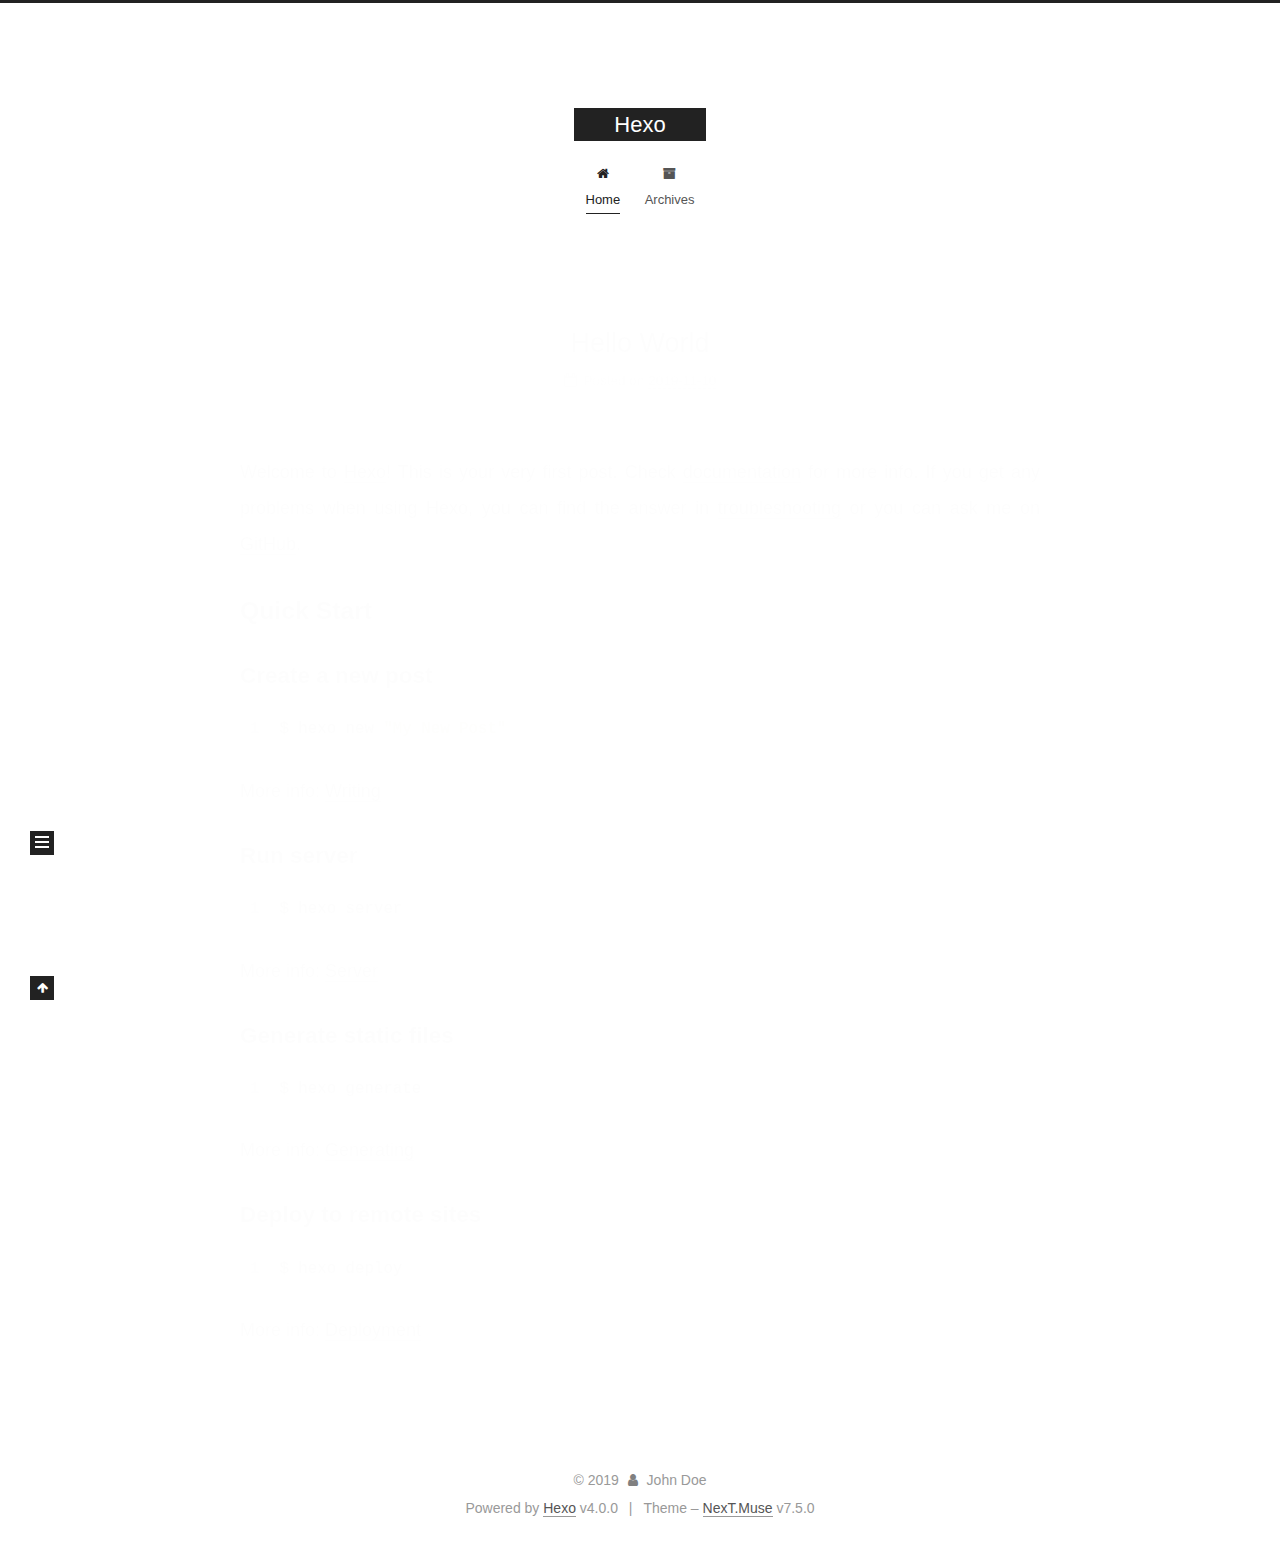
==== index.html @ 929e043e "Site updated: 2019-11-10 19:51:11" ====
<!DOCTYPE html>
<html lang="en">
<head>
  <meta charset="UTF-8">
<meta name="viewport" content="width=device-width, initial-scale=1, maximum-scale=2">
<meta name="theme-color" content="#222">
<meta name="generator" content="Hexo 4.0.0">
  <link rel="apple-touch-icon" sizes="180x180" href="/images/apple-touch-icon-next.png">
  <link rel="icon" type="image/png" sizes="32x32" href="/images/favicon-32x32-next.png">
  <link rel="icon" type="image/png" sizes="16x16" href="/images/favicon-16x16-next.png">
  <link rel="mask-icon" href="/images/logo.svg" color="#222">
  <link rel="alternate" href="/atom.xml" title="Hexo" type="application/atom+xml">

<link rel="stylesheet" href="/css/main.css">


<link rel="stylesheet" href="/lib/font-awesome/css/font-awesome.min.css">


<script id="hexo-configurations">
  var NexT = window.NexT || {};
  var CONFIG = {
    root: '/',
    scheme: 'Muse',
    version: '7.5.0',
    exturl: false,
    sidebar: {"position":"left","display":"post","offset":12,"onmobile":false},
    copycode: {"enable":false,"show_result":false,"style":null},
    back2top: {"enable":true,"sidebar":false,"scrollpercent":false},
    bookmark: {"enable":false,"color":"#222","save":"auto"},
    fancybox: false,
    mediumzoom: false,
    lazyload: false,
    pangu: false,
    algolia: {
      appID: '',
      apiKey: '',
      indexName: '',
      hits: {"per_page":10},
      labels: {"input_placeholder":"Search for Posts","hits_empty":"We didn't find any results for the search: ${query}","hits_stats":"${hits} results found in ${time} ms"}
    },
    localsearch: {"enable":false,"trigger":"auto","top_n_per_article":1,"unescape":false,"preload":false},
    path: '',
    motion: {"enable":true,"async":false,"transition":{"post_block":"fadeIn","post_header":"slideDownIn","post_body":"slideDownIn","coll_header":"slideLeftIn","sidebar":"slideUpIn"}},
    translation: {
      copy_button: 'Copy',
      copy_success: 'Copied',
      copy_failure: 'Copy failed'
    },
    sidebarPadding: 40
  };
</script>

  <meta property="og:type" content="website">
<meta property="og:title" content="Hexo">
<meta property="og:url" content="http:&#x2F;&#x2F;yoursite.com&#x2F;index.html">
<meta property="og:site_name" content="Hexo">
<meta property="og:locale" content="en">
<meta name="twitter:card" content="summary">

<link rel="canonical" href="http://yoursite.com/">


<script id="page-configurations">
  // https://hexo.io/docs/variables.html
  CONFIG.page = {
    sidebar: "",
    isHome: true,
    isPost: false,
    isPage: false,
    isArchive: false
  };
</script>

  <title>Hexo</title>
  






  <noscript>
  <style>
  .use-motion .brand,
  .use-motion .menu-item,
  .sidebar-inner,
  .use-motion .post-block,
  .use-motion .pagination,
  .use-motion .comments,
  .use-motion .post-header,
  .use-motion .post-body,
  .use-motion .collection-header { opacity: initial; }

  .use-motion .site-title,
  .use-motion .site-subtitle {
    opacity: initial;
    top: initial;
  }

  .use-motion .logo-line-before i { left: initial; }
  .use-motion .logo-line-after i { right: initial; }
  </style>
</noscript>

</head>

<body itemscope itemtype="http://schema.org/WebPage">
  <div class="container use-motion">
    <div class="headband"></div>

    <header class="header" itemscope itemtype="http://schema.org/WPHeader">
      <div class="header-inner"><div class="site-brand-container">
  <div class="site-meta">

    <div>
      <a href="/" class="brand" rel="start">
        <span class="logo-line-before"><i></i></span>
        <span class="site-title">Hexo</span>
        <span class="logo-line-after"><i></i></span>
      </a>
    </div>
  </div>

  <div class="site-nav-toggle">
    <div class="toggle" aria-label="Toggle navigation bar">
      <span class="toggle-line toggle-line-first"></span>
      <span class="toggle-line toggle-line-middle"></span>
      <span class="toggle-line toggle-line-last"></span>
    </div>
  </div>
</div>


<nav class="site-nav">
  
  <ul id="menu" class="menu">
        <li class="menu-item menu-item-home">

    <a href="/" rel="section"><i class="fa fa-fw fa-home"></i>Home</a>

  </li>
        <li class="menu-item menu-item-archives">

    <a href="/archives/" rel="section"><i class="fa fa-fw fa-archive"></i>Archives</a>

  </li>
  </ul>

</nav>
</div>
    </header>

    
  <div class="back-to-top">
    <i class="fa fa-arrow-up"></i>
    <span>0%</span>
  </div>


    <main class="main">
      <div class="main-inner">
        <div class="content-wrap">
          

          <div class="content">
            

  <div class="posts-expand">
        
  
  
  <article itemscope itemtype="http://schema.org/Article" class="post-block home" lang="en">
    <link itemprop="mainEntityOfPage" href="http://yoursite.com/2019/11/10/hello-world/">

    <span hidden itemprop="author" itemscope itemtype="http://schema.org/Person">
      <meta itemprop="image" content="/images/avatar.gif">
      <meta itemprop="name" content="John Doe">
      <meta itemprop="description" content="">
    </span>

    <span hidden itemprop="publisher" itemscope itemtype="http://schema.org/Organization">
      <meta itemprop="name" content="Hexo">
    </span>
      <header class="post-header">
        <h1 class="post-title" itemprop="name headline">
          
            <a href="/2019/11/10/hello-world/" class="post-title-link" itemprop="url">Hello World</a>
        </h1>

        <div class="post-meta">
            <span class="post-meta-item">
              <span class="post-meta-item-icon">
                <i class="fa fa-calendar-o"></i>
              </span>
              <span class="post-meta-item-text">Posted on</span>

              <time title="Created: 2019-11-10 18:39:17" itemprop="dateCreated datePublished" datetime="2019-11-10T18:39:17+08:00">2019-11-10</time>
            </span>

          

        </div>
      </header>

    
    
    
    <div class="post-body" itemprop="articleBody">

      
          <p>Welcome to <a href="https://hexo.io/" target="_blank" rel="noopener">Hexo</a>! This is your very first post. Check <a href="https://hexo.io/docs/" target="_blank" rel="noopener">documentation</a> for more info. If you get any problems when using Hexo, you can find the answer in <a href="https://hexo.io/docs/troubleshooting.html" target="_blank" rel="noopener">troubleshooting</a> or you can ask me on <a href="https://github.com/hexojs/hexo/issues" target="_blank" rel="noopener">GitHub</a>.</p>
<h2 id="Quick-Start"><a href="#Quick-Start" class="headerlink" title="Quick Start"></a>Quick Start</h2><h3 id="Create-a-new-post"><a href="#Create-a-new-post" class="headerlink" title="Create a new post"></a>Create a new post</h3><figure class="highlight bash"><table><tr><td class="gutter"><pre><span class="line">1</span><br></pre></td><td class="code"><pre><span class="line">$ hexo new <span class="string">"My New Post"</span></span><br></pre></td></tr></table></figure>

<p>More info: <a href="https://hexo.io/docs/writing.html" target="_blank" rel="noopener">Writing</a></p>
<h3 id="Run-server"><a href="#Run-server" class="headerlink" title="Run server"></a>Run server</h3><figure class="highlight bash"><table><tr><td class="gutter"><pre><span class="line">1</span><br></pre></td><td class="code"><pre><span class="line">$ hexo server</span><br></pre></td></tr></table></figure>

<p>More info: <a href="https://hexo.io/docs/server.html" target="_blank" rel="noopener">Server</a></p>
<h3 id="Generate-static-files"><a href="#Generate-static-files" class="headerlink" title="Generate static files"></a>Generate static files</h3><figure class="highlight bash"><table><tr><td class="gutter"><pre><span class="line">1</span><br></pre></td><td class="code"><pre><span class="line">$ hexo generate</span><br></pre></td></tr></table></figure>

<p>More info: <a href="https://hexo.io/docs/generating.html" target="_blank" rel="noopener">Generating</a></p>
<h3 id="Deploy-to-remote-sites"><a href="#Deploy-to-remote-sites" class="headerlink" title="Deploy to remote sites"></a>Deploy to remote sites</h3><figure class="highlight bash"><table><tr><td class="gutter"><pre><span class="line">1</span><br></pre></td><td class="code"><pre><span class="line">$ hexo deploy</span><br></pre></td></tr></table></figure>

<p>More info: <a href="https://hexo.io/docs/one-command-deployment.html" target="_blank" rel="noopener">Deployment</a></p>

      
    </div>

    
    
    
      <footer class="post-footer">
        <div class="post-eof"></div>
      </footer>
  </article>
  
  
  

  </div>

  



          </div>
          

        </div>
          
  
  <div class="toggle sidebar-toggle">
    <span class="toggle-line toggle-line-first"></span>
    <span class="toggle-line toggle-line-middle"></span>
    <span class="toggle-line toggle-line-last"></span>
  </div>

  <aside class="sidebar">
    <div class="sidebar-inner">

      <ul class="sidebar-nav motion-element">
        <li class="sidebar-nav-toc">
          Table of Contents
        </li>
        <li class="sidebar-nav-overview">
          Overview
        </li>
      </ul>

      <!--noindex-->
      <div class="post-toc-wrap sidebar-panel">
      </div>
      <!--/noindex-->

      <div class="site-overview-wrap sidebar-panel">
        <div class="site-author motion-element" itemprop="author" itemscope itemtype="http://schema.org/Person">
  <p class="site-author-name" itemprop="name">John Doe</p>
  <div class="site-description" itemprop="description"></div>
</div>
<div class="site-state-wrap motion-element">
  <nav class="site-state">
      <div class="site-state-item site-state-posts">
          <a href="/archives/">
        
          <span class="site-state-item-count">1</span>
          <span class="site-state-item-name">posts</span>
        </a>
      </div>
  </nav>
</div>
  <div class="feed-link motion-element">
    <a href="/atom.xml" rel="alternate">
      <i class="fa fa-rss"></i>RSS
    </a>
  </div>



      </div>

    </div>
  </aside>
  <div id="sidebar-dimmer"></div>


      </div>
    </main>

    <footer class="footer">
      <div class="footer-inner">
        

<div class="copyright">
  
  &copy; 
  <span itemprop="copyrightYear">2019</span>
  <span class="with-love">
    <i class="fa fa-user"></i>
  </span>
  <span class="author" itemprop="copyrightHolder">John Doe</span>
</div>
  <div class="powered-by">Powered by <a href="https://hexo.io/" class="theme-link" rel="noopener" target="_blank">Hexo</a> v4.0.0
  </div>
  <span class="post-meta-divider">|</span>
  <div class="theme-info">Theme – <a href="https://muse.theme-next.org/" class="theme-link" rel="noopener" target="_blank">NexT.Muse</a> v7.5.0
  </div>

        












        
      </div>
    </footer>
  </div>

  
  <script src="/lib/anime.min.js"></script>
  <script src="/lib/velocity/velocity.min.js"></script>
  <script src="/lib/velocity/velocity.ui.min.js"></script>
<script src="/js/utils.js"></script><script src="/js/motion.js"></script>
<script src="/js/schemes/muse.js"></script>
<script src="/js/next-boot.js"></script>



  
















  

  

</body>
</html>
---- css/main.css ----
html {
  line-height: 1.15; /* 1 */
  -webkit-text-size-adjust: 100%; /* 2 */
}
body {
  margin: 0;
}
main {
  display: block;
}
h1 {
  font-size: 2em;
  margin: 0.67em 0;
}
hr {
  box-sizing: content-box; /* 1 */
  height: 0; /* 1 */
  overflow: visible; /* 2 */
}
pre {
  font-family: monospace, monospace; /* 1 */
  font-size: 1em; /* 2 */
}
a {
  background: transparent;
}
abbr[title] {
  border-bottom: none; /* 1 */
  text-decoration: underline; /* 2 */
  text-decoration: underline dotted; /* 2 */
}
b,
strong {
  font-weight: bolder;
}
code,
kbd,
samp {
  font-family: monospace, monospace; /* 1 */
  font-size: 1em; /* 2 */
}
small {
  font-size: 80%;
}
sub,
sup {
  font-size: 75%;
  line-height: 0;
  position: relative;
  vertical-align: baseline;
}
sub {
  bottom: -0.25em;
}
sup {
  top: -0.5em;
}
img {
  border-style: none;
}
button,
input,
optgroup,
select,
textarea {
  font-family: inherit; /* 1 */
  font-size: 100%; /* 1 */
  line-height: 1.15; /* 1 */
  margin: 0; /* 2 */
}
button,
input {
/* 1 */
  overflow: visible;
}
button,
select {
/* 1 */
  text-transform: none;
}
button,
[type='button'],
[type='reset'],
[type='submit'] {
  -webkit-appearance: button;
}
button::-moz-focus-inner,
[type='button']::-moz-focus-inner,
[type='reset']::-moz-focus-inner,
[type='submit']::-moz-focus-inner {
  border-style: none;
  padding: 0;
}
button:-moz-focusring,
[type='button']:-moz-focusring,
[type='reset']:-moz-focusring,
[type='submit']:-moz-focusring {
  outline: 1px dotted ButtonText;
}
fieldset {
  padding: 0.35em 0.75em 0.625em;
}
legend {
  box-sizing: border-box; /* 1 */
  color: inherit; /* 2 */
  display: table; /* 1 */
  max-width: 100%; /* 1 */
  padding: 0; /* 3 */
  white-space: normal; /* 1 */
}
progress {
  vertical-align: baseline;
}
textarea {
  overflow: auto;
}
[type='checkbox'],
[type='radio'] {
  box-sizing: border-box; /* 1 */
  padding: 0; /* 2 */
}
[type='number']::-webkit-inner-spin-button,
[type='number']::-webkit-outer-spin-button {
  height: auto;
}
[type='search'] {
  outline-offset: -2px; /* 2 */
  -webkit-appearance: textfield; /* 1 */
}
[type='search']::-webkit-search-decoration {
  -webkit-appearance: none;
}
::-webkit-file-upload-button {
  font: inherit; /* 2 */
  -webkit-appearance: button; /* 1 */
}
details {
  display: block;
}
summary {
  display: list-item;
}
template {
  display: none;
}
[hidden] {
  display: none;
}
::selection {
  background: #262a30;
  color: #fff;
}
html,
body {
  height: 100%;
}
body {
  background: #fff;
  color: #555;
  font-family: 'Lato', "PingFang SC", "Microsoft YaHei", sans-serif;
  font-size: 1em;
  line-height: 2;
}
@media (max-width: 991px) {
  body {
    padding-left: 0 !important;
    padding-right: 0 !important;
  }
}
h1,
h2,
h3,
h4,
h5,
h6 {
  font-family: 'Lato', "PingFang SC", "Microsoft YaHei", sans-serif;
  font-weight: bold;
  line-height: 1.5;
  margin: 20px 0 15px;
  padding: 0;
}
h1 {
  font-size: 1.5em;
}
h2 {
  font-size: 1.375em;
}
h3 {
  font-size: 1.25em;
}
h4 {
  font-size: 1.125em;
}
h5 {
  font-size: 1em;
}
h6 {
  font-size: 0.875em;
}
p {
  margin: 0 0 20px 0;
}
a,
span.exturl {
  overflow-wrap: break-word;
  word-wrap: break-word;
  border-bottom: 1px solid #999;
  color: #555;
  outline: 0;
  text-decoration: none;
  cursor: pointer;
}
a:hover,
span.exturl:hover {
  border-bottom-color: #222;
  color: #222;
}
iframe,
img,
video {
  display: block;
  margin-left: auto;
  margin-right: auto;
  max-width: 100%;
}
hr {
  background-color: #ddd;
  background-image: repeating-linear-gradient(-45deg, #fff, #fff 4px, transparent 4px, transparent 8px);
  border: 0;
  height: 3px;
  margin: 40px 0;
}
blockquote {
  border-left: 4px solid #ddd;
  color: #666;
  margin: 0;
  padding: 0 15px;
}
blockquote cite::before {
  content: '-';
  padding: 0 5px;
}
dt {
  font-weight: 700;
}
dd {
  margin: 0;
  padding: 0;
}
kbd {
  background-color: #f5f5f5;
  background-image: linear-gradient(#eee, #fff, #eee);
  border: 1px solid #ccc;
  border-radius: 0.2em;
  box-shadow: 0.1em 0.1em 0.2em rgba(0,0,0,0.1);
  font-family: inherit;
  padding: 0.1em 0.3em;
  white-space: nowrap;
}
.table-container {
  -webkit-overflow-scrolling: touch;
  overflow: auto;
}
table {
  border-collapse: collapse;
  border-spacing: 0;
  font-size: 0.875em;
  margin: 0 0 20px 0;
  width: 100%;
}
table > tbody > tr:nth-of-type(odd) {
  background: #f9f9f9;
}
table > tbody > tr:hover {
  background: #f5f5f5;
}
caption,
th,
td {
  font-weight: normal;
  padding: 8px;
  text-align: left;
  vertical-align: middle;
}
th,
td {
  border: 1px solid #ddd;
  border-bottom: 3px solid #ddd;
}
th {
  font-weight: 700;
  padding-bottom: 10px;
}
td {
  border-bottom-width: 1px;
}
.btn {
  background: #222;
  border: 2px solid #222;
  border-radius: 0;
  color: #fff;
  display: inline-block;
  font-size: 0.875em;
  line-height: 2;
  padding: 0 20px;
  text-decoration: none;
  transition-property: background-color;
  transition-delay: 0s;
  transition-duration: 0.2s;
  transition-timing-function: ease-in-out;
}
.btn:hover {
  background: #fff;
  border-color: #222;
  color: #222;
}
.btn + .btn {
  margin: 0 0 8px 8px;
}
.btn .fa-fw {
  text-align: left;
  width: 1.285714285714286em;
}
.toggle {
  line-height: 0;
}
.toggle .toggle-line {
  background: #fff;
  display: inline-block;
  height: 2px;
  left: 0;
  position: relative;
  top: 0;
  transition: all 0.4s;
  vertical-align: top;
  width: 100%;
}
.toggle .toggle-line:not(:first-child) {
  margin-top: 3px;
}
.toggle.toggle-arrow .toggle-line-first {
  left: 50%;
  top: 2px;
  transform: rotate(45deg);
  width: 50%;
}
.toggle.toggle-arrow .toggle-line-middle {
  left: 2px;
  width: 90%;
}
.toggle.toggle-arrow .toggle-line-last {
  left: 50%;
  top: -2px;
  transform: rotate(-45deg);
  width: 50%;
}
.toggle.toggle-close .toggle-line-first {
  transform: rotate(-45deg);
  top: 5px;
}
.toggle.toggle-close .toggle-line-middle {
  opacity: 0;
}
.toggle.toggle-close .toggle-line-last {
  transform: rotate(45deg);
  top: -5px;
}
pre,
.highlight {
  background: #f7f7f7;
  color: #4d4d4c;
  line-height: 1.6;
  margin: 0 auto 20px;
}
pre,
code {
  font-family: consolas, Menlo, monospace, "PingFang SC", "Microsoft YaHei";
}
code {
  background: #eee;
  border-radius: 3px;
  color: #555;
  padding: 2px 4px;
  overflow-wrap: break-word;
  word-wrap: break-word;
}
pre {
  overflow: auto;
  padding: 10px;
}
pre code {
  background: none;
  color: #4d4d4c;
  font-size: 0.875em;
  padding: 0;
  text-shadow: none;
}
.highlight *::selection {
  background: #d6d6d6;
}
.highlight pre {
  border: 0;
  margin: 0;
  padding: 10px 0;
}
.highlight table {
  border: 0;
  margin: 0;
  width: auto;
}
.highlight td {
  border: 0;
  padding: 0;
}
.highlight figcaption {
  background: #eee;
  color: #4d4d4c;
  line-height: 1em;
  margin: 0;
  padding: 0.5em;
}
.highlight figcaption::before,
.highlight figcaption::after {
  content: ' ';
  display: table;
}
.highlight figcaption::after {
  clear: both;
}
.highlight figcaption a {
  color: #4d4d4c;
  float: right;
}
.highlight figcaption a:hover {
  border-bottom-color: #4d4d4c;
}
.highlight .gutter pre {
  background: #eff2f3;
  color: #869194;
  padding-left: 10px;
  padding-right: 10px;
  text-align: right;
}
.highlight .code pre {
  background: #f7f7f7;
  padding-left: 10px;
  width: 100%;
}
.gutter {
  -moz-user-select: none;
  -ms-user-select: none;
  -webkit-user-select: none;
  user-select: none;
}
.gist table {
  width: auto;
}
.gist table td {
  border: 0;
}
pre .deletion {
  background: #fdd;
}
pre .addition {
  background: #dfd;
}
pre .meta {
  color: #eab700;
  -moz-user-select: none;
  -ms-user-select: none;
  -webkit-user-select: none;
  user-select: none;
}
pre .comment {
  color: #8e908c;
}
pre .variable,
pre .attribute,
pre .tag,
pre .name,
pre .regexp,
pre .ruby .constant,
pre .xml .tag .title,
pre .xml .pi,
pre .xml .doctype,
pre .html .doctype,
pre .css .id,
pre .css .class,
pre .css .pseudo {
  color: #c82829;
}
pre .number,
pre .preprocessor,
pre .built_in,
pre .builtin-name,
pre .literal,
pre .params,
pre .constant,
pre .command {
  color: #f5871f;
}
pre .ruby .class .title,
pre .css .rules .attribute,
pre .string,
pre .symbol,
pre .value,
pre .inheritance,
pre .header,
pre .ruby .symbol,
pre .xml .cdata,
pre .special,
pre .formula {
  color: #718c00;
}
pre .title,
pre .css .hexcolor {
  color: #3e999f;
}
pre .function,
pre .python .decorator,
pre .python .title,
pre .ruby .function .title,
pre .ruby .title .keyword,
pre .perl .sub,
pre .javascript .title,
pre .coffeescript .title {
  color: #4271ae;
}
pre .keyword,
pre .javascript .function {
  color: #8959a8;
}
.blockquote-center {
  border-left: none;
  margin: 40px 0;
  padding: 0;
  position: relative;
  text-align: center;
}
.blockquote-center::before,
.blockquote-center::after {
  background-repeat: no-repeat;
  background-size: 22px 22px;
  content: ' ';
  display: block;
  height: 24px;
  opacity: 0.2;
  position: absolute;
  width: 100%;
}
.blockquote-center::before {
  background-image: url("../images/quote-l.svg");
  background-position: 0 -6px;
  border-top: 1px solid #ccc;
  top: -20px;
}
.blockquote-center::after {
  background-image: url("../images/quote-r.svg");
  background-position: 100% 8px;
  border-bottom: 1px solid #ccc;
  bottom: -20px;
}
.blockquote-center p,
.blockquote-center div {
  text-align: center;
}
.post-body .group-picture img {
  border: 0;
  margin: 0 auto;
  padding: 0 3px;
}
.post-body .group-picture-row {
  margin-bottom: 6px;
  overflow: hidden;
}
.post-body .group-picture-column {
  float: left;
  margin-bottom: 10px;
}
.post-body .label {
  display: inline;
  padding: 0 2px;
}
.post-body .label.default {
  background: #f0f0f0;
}
.post-body .label.primary {
  background: #efe6f7;
}
.post-body .label.info {
  background: #e5f2f8;
}
.post-body .label.success {
  background: #e7f4e9;
}
.post-body .label.warning {
  background: #fcf6e1;
}
.post-body .label.danger {
  background: #fae8eb;
}
.post-body .tabs {
  margin-bottom: 20px;
}
.post-body .tabs,
.tabs-comment {
  display: block;
  padding-top: 10px;
  position: relative;
}
.post-body .tabs ul.nav-tabs,
.tabs-comment ul.nav-tabs {
  display: flex;
  flex-wrap: wrap;
  margin: 0;
  margin-bottom: -1px;
  padding: 0;
}
@media (max-width: 413px) {
  .post-body .tabs ul.nav-tabs,
  .tabs-comment ul.nav-tabs {
    display: block;
    margin-bottom: 5px;
  }
}
.post-body .tabs ul.nav-tabs li.tab,
.tabs-comment ul.nav-tabs li.tab {
  background: #fff;
  border-bottom: 1px solid #ddd;
  border-left: 1px solid transparent;
  border-right: 1px solid transparent;
  border-top: 3px solid transparent;
  flex-grow: 1;
  list-style-type: none;
}
@media (max-width: 413px) {
  .post-body .tabs ul.nav-tabs li.tab,
  .tabs-comment ul.nav-tabs li.tab {
    border-bottom: 1px solid transparent;
    border-left: 3px solid transparent;
    border-right: 1px solid transparent;
    border-top: 1px solid transparent;
  }
}
.post-body .tabs ul.nav-tabs li.tab a,
.tabs-comment ul.nav-tabs li.tab a {
  border-bottom: initial;
  display: block;
  line-height: 1.8em;
  outline: 0;
  padding: 0.25em 0.75em;
  text-align: center;
  transition-delay: 0s;
  transition-duration: 0.2s;
  transition-timing-function: ease-out;
}
.post-body .tabs ul.nav-tabs li.tab a i,
.tabs-comment ul.nav-tabs li.tab a i {
  width: 1.285714285714286em;
}
.post-body .tabs ul.nav-tabs li.tab.active,
.tabs-comment ul.nav-tabs li.tab.active {
  border-bottom: 1px solid transparent;
  border-left: 1px solid #ddd;
  border-right: 1px solid #ddd;
  border-top: 3px solid #fc6423;
}
@media (max-width: 413px) {
  .post-body .tabs ul.nav-tabs li.tab.active,
  .tabs-comment ul.nav-tabs li.tab.active {
    border-bottom: 1px solid #ddd;
    border-left: 3px solid #fc6423;
    border-right: 1px solid #ddd;
    border-top: 1px solid #ddd;
  }
}
.post-body .tabs ul.nav-tabs li.tab.active a,
.tabs-comment ul.nav-tabs li.tab.active a {
  color: #555;
  cursor: default;
}
.post-body .tabs .tab-content .tab-pane,
.tabs-comment .tab-content .tab-pane {
  border: 1px solid #ddd;
  padding: 20px 20px 0 20px;
}
.post-body .tabs .tab-content .tab-pane:not(.active),
.tabs-comment .tab-content .tab-pane:not(.active) {
  display: none;
}
.post-body .tabs .tab-content .tab-pane.active,
.tabs-comment .tab-content .tab-pane.active {
  display: block;
}
.post-body .note {
  margin-bottom: 20px;
  padding: 15px;
  position: relative;
  border: 1px solid #eee;
  border-left-width: 5px;
  border-radius: 3px;
}
.post-body .note h2,
.post-body .note h3,
.post-body .note h4,
.post-body .note h5,
.post-body .note h6 {
  margin-top: 0;
  border-bottom: initial;
  margin-bottom: 0;
  padding-top: 0;
}
.post-body .note p:first-child,
.post-body .note ul:first-child,
.post-body .note ol:first-child,
.post-body .note table:first-child,
.post-body .note pre:first-child,
.post-body .note blockquote:first-child,
.post-body .note img:first-child {
  margin-top: 0;
}
.post-body .note p:last-child,
.post-body .note ul:last-child,
.post-body .note ol:last-child,
.post-body .note table:last-child,
.post-body .note pre:last-child,
.post-body .note blockquote:last-child,
.post-body .note img:last-child {
  margin-bottom: 0;
}
.post-body .note.default {
  border-left-color: #777;
}
.post-body .note.default h2,
.post-body .note.default h3,
.post-body .note.default h4,
.post-body .note.default h5,
.post-body .note.default h6 {
  color: #777;
}
.post-body .note.primary {
  border-left-color: #6f42c1;
}
.post-body .note.primary h2,
.post-body .note.primary h3,
.post-body .note.primary h4,
.post-body .note.primary h5,
.post-body .note.primary h6 {
  color: #6f42c1;
}
.post-body .note.info {
  border-left-color: #428bca;
}
.post-body .note.info h2,
.post-body .note.info h3,
.post-body .note.info h4,
.post-body .note.info h5,
.post-body .note.info h6 {
  color: #428bca;
}
.post-body .note.success {
  border-left-color: #5cb85c;
}
.post-body .note.success h2,
.post-body .note.success h3,
.post-body .note.success h4,
.post-body .note.success h5,
.post-body .note.success h6 {
  color: #5cb85c;
}
.post-body .note.warning {
  border-left-color: #f0ad4e;
}
.post-body .note.warning h2,
.post-body .note.warning h3,
.post-body .note.warning h4,
.post-body .note.warning h5,
.post-body .note.warning h6 {
  color: #f0ad4e;
}
.post-body .note.danger {
  border-left-color: #d9534f;
}
.post-body .note.danger h2,
.post-body .note.danger h3,
.post-body .note.danger h4,
.post-body .note.danger h5,
.post-body .note.danger h6 {
  color: #d9534f;
}
.pagination .prev,
.pagination .next,
.pagination .page-number,
.pagination .space {
  display: inline-block;
  margin: 0 10px;
  padding: 0 11px;
  position: relative;
  top: -1px;
}
@media (max-width: 767px) {
  .pagination .prev,
  .pagination .next,
  .pagination .page-number,
  .pagination .space {
    margin: 0 5px;
  }
}
.pagination {
  border-top: 1px solid #eee;
  margin: 120px 0 0;
  text-align: center;
}
.pagination .prev,
.pagination .next,
.pagination .page-number {
  border-bottom: 0;
  border-top: 1px solid #eee;
  transition-property: border-color;
  transition-delay: 0s;
  transition-duration: 0.2s;
  transition-timing-function: ease-in-out;
}
.pagination .prev:hover,
.pagination .next:hover,
.pagination .page-number:hover {
  border-top-color: #222;
}
.pagination .space {
  margin: 0;
  padding: 0;
}
.pagination .prev {
  margin-left: 0;
}
.pagination .next {
  margin-right: 0;
}
.pagination .page-number.current {
  background: #ccc;
  border-top-color: #ccc;
  color: #fff;
}
@media (max-width: 767px) {
  .pagination {
    border-top: none;
  }
  .pagination .prev,
  .pagination .next,
  .pagination .page-number {
    border-bottom: 1px solid #eee;
    border-top: 0;
    margin-bottom: 10px;
    padding: 0 10px;
  }
  .pagination .prev:hover,
  .pagination .next:hover,
  .pagination .page-number:hover {
    border-bottom-color: #222;
  }
}
.comments {
  margin: 60px 20px 0;
  overflow: hidden;
}
.comment-button-group {
  display: flex;
  flex-wrap: wrap-reverse;
  justify-content: center;
  margin: 1em 0;
}
.comment-button-group .comment-button {
  margin: 0.1em 0.2em;
}
.comment-button-group .comment-button.active {
  background: #fff;
  border-color: #222;
  color: #222;
}
.comment-position {
  display: none;
}
.comment-position.active {
  display: block;
}
.tabs-comment {
  background: #fff;
  margin-top: 4em;
  padding-top: 0;
}
.tabs-comment .comments {
  border: 0;
  box-shadow: none;
  margin-top: 0;
  padding-top: 0;
}
.container {
  min-height: 100%;
  position: relative;
}
.main-inner {
  margin: 0 auto;
  width: 700px;
}
@media (min-width: 1200px) {
  .main-inner {
    width: 800px;
  }
}
@media (min-width: 1600px) {
  .main-inner {
    width: 900px;
  }
}
.header {
  background: transparent;
}
.header-inner {
  margin: 0 auto;
  position: relative;
  width: 700px;
}
@media (min-width: 1200px) {
  .header-inner {
    width: 800px;
  }
}
@media (min-width: 1600px) {
  .header-inner {
    width: 900px;
  }
}
.headband {
  background: #222;
  height: 3px;
}
.site-meta {
  margin: 0;
  text-align: center;
}
@media (max-width: 767px) {
  .site-meta {
    text-align: center;
  }
}
.brand {
  background: #222;
  border-bottom: none;
  color: #fff;
  display: inline-block;
  line-height: 1.375em;
  padding: 0 40px;
  position: relative;
}
.brand:hover {
  color: #fff;
}
.site-title {
  display: inline-block;
  font-family: 'Lato', "PingFang SC", "Microsoft YaHei", sans-serif;
  font-size: 1.375em;
  font-weight: normal;
  line-height: 1.5;
  vertical-align: top;
}
.site-subtitle {
  color: #999;
  font-size: 0.8125em;
  margin-top: 10px;
}
.use-motion .brand {
  opacity: 0;
}
.use-motion .site-title,
.use-motion .site-subtitle,
.use-motion .custom-logo-image {
  opacity: 0;
  position: relative;
  top: -10px;
}
.site-nav-toggle {
  display: none;
  left: 10px;
  position: absolute;
}
@media (max-width: 767px) {
  .site-nav-toggle {
    display: block;
  }
}
.site-nav-toggle .toggle {
  background: transparent;
  border: 0;
  margin-top: 2px;
  padding: 10px;
  width: 22px;
}
.site-nav-toggle .toggle .toggle-line {
  background: #555;
  border-radius: 1px;
}
.site-nav {
  display: block;
}
@media (max-width: 767px) {
  .site-nav {
    border-top: 1px solid #ddd;
    clear: both;
    display: none;
    margin: 0 -10px;
    padding: 0 10px;
  }
}
.site-nav.site-nav-on {
  display: block;
}
.menu {
  margin-top: 20px;
  padding-left: 0;
  text-align: center;
}
.menu-item {
  display: inline-block;
  list-style: none;
  margin: 0 10px;
}
@media (max-width: 767px) {
  .menu-item {
    margin-top: 10px;
  }
}
.menu-item a,
.menu-item span.exturl {
  border-bottom: 0;
  display: block;
  font-size: 0.8125em;
  transition-property: border-color;
  transition-delay: 0s;
  transition-duration: 0.2s;
  transition-timing-function: ease-in-out;
}
@media (hover: none) {
  .menu-item a:hover,
  .menu-item span.exturl:hover {
    border-bottom-color: transparent !important;
  }
}
.menu-item .fa {
  margin-right: 8px;
}
.menu-item .badge {
  display: inline-block;
  font-weight: 700;
  line-height: 1;
  margin-left: 0.35em;
  margin-top: 0.35em;
  text-align: center;
  white-space: nowrap;
}
@media (max-width: 767px) {
  .menu-item .badge {
    float: right;
    margin-left: 0;
  }
}
.use-motion .menu-item {
  opacity: 0;
}
.sidebar {
  background: #222;
  bottom: 0;
  box-shadow: inset 0 2px 6px #000;
  position: fixed;
  top: 0;
  z-index: 1200;
}
.sidebar a,
.sidebar span.exturl {
  border-bottom-color: #555;
  color: #999;
}
.sidebar a:hover,
.sidebar span.exturl:hover {
  border-bottom-color: #eee;
  color: #eee;
}
@media (max-width: 991px) {
  .sidebar {
    display: none;
  }
}
.sidebar-inner {
  color: #999;
  padding: 20px 10px;
  text-align: center;
}
.site-overview-wrap {
  overflow-x: hidden;
  overflow-y: auto;
}
.cc-license {
  margin-top: 10px;
  text-align: center;
}
.cc-license .cc-opacity {
  border-bottom: none;
  opacity: 0.7;
}
.cc-license .cc-opacity:hover {
  opacity: 0.9;
}
.cc-license img {
  display: inline-block;
}
.site-author-image {
  border: 2px solid #333;
  display: block;
  height: auto;
  margin: 0 auto;
  max-width: 96px;
  padding: 2px;
}
.site-author-name {
  color: #f5f5f5;
  font-weight: normal;
  margin: 5px 0 0;
  text-align: center;
}
.site-description {
  color: #999;
  font-size: 1em;
  margin-top: 5px;
  text-align: center;
}
.links-of-author {
  margin-top: 15px;
}
.links-of-author a,
.links-of-author span.exturl {
  border-bottom-color: #555;
  display: inline-block;
  font-size: 0.8125em;
  margin-bottom: 10px;
  margin-right: 10px;
  vertical-align: middle;
}
.links-of-author a::before,
.links-of-author span.exturl::before {
  background: #9f1363;
  border-radius: 50%;
  content: ' ';
  display: inline-block;
  height: 4px;
  margin-right: 3px;
  vertical-align: middle;
  width: 4px;
}
.feed-link,
.chat {
  margin-top: 15px;
}
.feed-link a,
.chat a {
  border: 1px solid #fc6423;
  border-radius: 4px;
  color: #fc6423;
  display: inline-block;
  padding: 0 15px;
}
.feed-link a .fa,
.chat a .fa {
  margin-right: 5px;
}
.feed-link a:hover,
.chat a:hover {
  background: #fc6423;
  border: 1px solid #fc6423;
  color: #fff;
}
.feed-link a:hover .fa,
.chat a:hover .fa {
  color: #fff;
}
.links-of-blogroll {
  font-size: 0.8125em;
  margin-top: 10px;
}
.links-of-blogroll-title {
  font-size: 0.875em;
  font-weight: 600;
  margin-top: 0;
}
.links-of-blogroll-list {
  list-style: none;
  margin: 0;
  padding: 0;
}
.links-of-blogroll-item {
  padding: 2px 10px;
}
.links-of-blogroll-item a,
.links-of-blogroll-item span.exturl {
  box-sizing: border-box;
  display: inline-block;
  max-width: 280px;
  overflow: hidden;
  text-overflow: ellipsis;
  white-space: nowrap;
}
#sidebar-dimmer {
  display: none;
}
@media (max-width: 767px) {
  #sidebar-dimmer {
    background: #000;
    display: block;
    height: 100%;
    left: 100%;
    opacity: 0;
    position: fixed;
    top: 0;
    width: 100%;
    z-index: 1100;
  }
  .sidebar-active + #sidebar-dimmer {
    opacity: 0.7;
    transform: translateX(-100%);
    transition: opacity 0.5s;
  }
}
.sidebar-nav {
  margin: 0;
  padding-bottom: 20px;
  padding-left: 0;
}
.sidebar-nav li {
  border-bottom: 1px solid transparent;
  color: #555;
  cursor: pointer;
  display: inline-block;
  font-size: 0.875em;
}
.sidebar-nav li.sidebar-nav-overview {
  margin-left: 10px;
}
.sidebar-nav li:hover {
  color: #f5f5f5;
}
.sidebar-nav .sidebar-nav-active {
  border-bottom-color: #87daff;
  color: #87daff;
}
.sidebar-nav .sidebar-nav-active:hover {
  color: #87daff;
}
.sidebar-panel {
  display: none;
}
.sidebar-panel-active {
  display: block;
}
.sidebar-toggle {
  background: #222;
  bottom: 45px;
  cursor: pointer;
  height: 14px;
  left: 30px;
  padding: 5px;
  position: fixed;
  width: 14px;
  z-index: 1300;
}
@media (max-width: 991px) {
  .sidebar-toggle {
    left: 20px;
    opacity: 0.8;
    display: none;
  }
}
.sidebar-toggle:hover .toggle-line {
  background: #87daff;
}
.post-toc-wrap {
  overflow-x: hidden;
  overflow-y: auto;
}
.post-toc {
  font-size: 0.875em;
}
.post-toc ol {
  list-style: none;
  margin: 0;
  padding: 0 2px 5px 10px;
  text-align: left;
}
.post-toc ol > ol {
  padding-left: 0;
}
.post-toc ol a {
  border-bottom-color: #555;
  color: #999;
  transition-property: all;
  transition-delay: 0s;
  transition-duration: 0.2s;
  transition-timing-function: ease-in-out;
}
.post-toc ol a:hover {
  border-bottom-color: #ccc;
  color: #ccc;
}
.post-toc .nav-item {
  line-height: 1.8;
  overflow: hidden;
  text-overflow: ellipsis;
  white-space: nowrap;
}
.post-toc .nav .nav-child {
  display: none;
}
.post-toc .nav .active > .nav-child {
  display: block;
}
.post-toc .nav .active-current > .nav-child {
  display: block;
}
.post-toc .nav .active-current > .nav-child > .nav-item {
  display: block;
}
.post-toc .nav .active > a {
  border-bottom-color: #87daff;
  color: #87daff;
}
.post-toc .nav .active-current > a {
  color: #87daff;
}
.post-toc .nav .active-current > a:hover {
  color: #87daff;
}
.site-state {
  display: flex;
  justify-content: center;
  line-height: 1.4;
  margin-top: 10px;
  overflow: hidden;
  text-align: center;
  white-space: nowrap;
}
.site-state-item {
  padding: 0 15px;
}
.site-state-item:not(:first-child) {
  border-left: 1px solid #333;
}
.site-state-item a {
  border-bottom: none;
}
.site-state-item-count {
  color: inherit;
  display: block;
  font-size: 1.25em;
  font-weight: 600;
  text-align: center;
}
.site-state-item-name {
  color: inherit;
  font-size: 0.875em;
}
.footer {
  color: #999;
  font-size: 0.875em;
  padding: 20px 0;
}
.footer.footer-fixed {
  bottom: 0;
  left: 0;
  position: absolute;
  right: 0;
}
.footer img {
  border: 0;
}
.footer-inner {
  box-sizing: border-box;
  margin: 0 auto;
  text-align: center;
  width: 700px;
}
@media (min-width: 1200px) {
  .footer-inner {
    width: 800px;
  }
}
@media (min-width: 1600px) {
  .footer-inner {
    width: 900px;
  }
}
.with-love {
  color: #808080;
  display: inline-block;
  margin: 0 5px;
}
.powered-by,
.theme-info {
  display: inline-block;
}
@-moz-keyframes iconAnimate {
  0%, 100% {
    transform: scale(1);
  }
  10%, 30% {
    transform: scale(0.9);
  }
  20%, 40%, 60%, 80% {
    transform: scale(1.1);
  }
  50%, 70% {
    transform: scale(1.1);
  }
}
@-webkit-keyframes iconAnimate {
  0%, 100% {
    transform: scale(1);
  }
  10%, 30% {
    transform: scale(0.9);
  }
  20%, 40%, 60%, 80% {
    transform: scale(1.1);
  }
  50%, 70% {
    transform: scale(1.1);
  }
}
@-o-keyframes iconAnimate {
  0%, 100% {
    transform: scale(1);
  }
  10%, 30% {
    transform: scale(0.9);
  }
  20%, 40%, 60%, 80% {
    transform: scale(1.1);
  }
  50%, 70% {
    transform: scale(1.1);
  }
}
@keyframes iconAnimate {
  0%, 100% {
    transform: scale(1);
  }
  10%, 30% {
    transform: scale(0.9);
  }
  20%, 40%, 60%, 80% {
    transform: scale(1.1);
  }
  50%, 70% {
    transform: scale(1.1);
  }
}
.back-to-top {
  background: #222;
  bottom: -100px;
  box-sizing: border-box;
  color: #fff;
  cursor: pointer;
  font-size: 12px;
  left: 30px;
  opacity: 1;
  padding: 0 6px;
  position: fixed;
  text-align: center;
  transition-property: bottom;
  z-index: 1300;
  transition-delay: 0s;
  transition-duration: 0.2s;
  transition-timing-function: ease-in-out;
  width: 24px;
}
.back-to-top span {
  display: none;
}
.back-to-top:hover {
  color: #87daff;
}
.back-to-top.back-to-top-on {
  bottom: 19px;
}
@media (max-width: 991px) {
  .back-to-top {
    left: 20px;
    opacity: 0.8;
  }
}
.post-body {
  overflow-wrap: break-word;
  word-wrap: break-word;
  font-family: 'Lato', "PingFang SC", "Microsoft YaHei", sans-serif;
}
@media (min-width: 1200px) {
  .post-body {
    font-size: 1.125em;
  }
}
.post-body span.exturl .fa {
  font-size: 0.875em;
  margin-left: 4px;
}
.post-body .image-caption,
.post-body .figure .caption {
  color: #999;
  font-size: 0.875em;
  font-weight: bold;
  line-height: 1;
  margin: -20px auto 15px;
  text-align: center;
}
.post-sticky-flag {
  display: inline-block;
  transform: rotate(30deg);
}
.post-button {
  margin-top: 40px;
  text-align: center;
}
.use-motion .post-block,
.use-motion .pagination,
.use-motion .comments {
  opacity: 0;
}
.use-motion .post-header {
  opacity: 0;
}
.use-motion .post-body {
  opacity: 0;
}
.use-motion .collection-header {
  opacity: 0;
}
.posts-collapse {
  margin-left: 55px;
  position: relative;
}
@media (max-width: 767px) {
  .posts-collapse {
    margin-left: 20px;
    margin-right: 20px;
  }
}
.posts-collapse .collection-title {
  font-size: 1.125em;
  position: relative;
}
.posts-collapse .collection-title::before {
  background: #999;
  border: 1px solid #fff;
  border-radius: 50%;
  content: ' ';
  height: 10px;
  left: 0;
  margin-left: -6px;
  margin-top: -4px;
  position: absolute;
  top: 50%;
  width: 10px;
}
.posts-collapse .collection-year {
  margin: 60px 0;
  position: relative;
}
.posts-collapse .collection-year::before {
  background: #bbb;
  border-radius: 50%;
  content: ' ';
  height: 8px;
  left: 0;
  margin-left: -4px;
  margin-top: -4px;
  position: absolute;
  top: 50%;
  width: 8px;
}
.posts-collapse .collection-header {
  display: inline-block;
  margin: 0 0 0 20px;
}
.posts-collapse .collection-header small {
  color: #bbb;
  margin-left: 5px;
}
.posts-collapse .post-header {
  border-bottom: 1px dashed #ccc;
  margin: 30px 0;
  padding-left: 15px;
  position: relative;
  transition-property: border;
  transition-delay: 0s;
  transition-duration: 0.2s;
  transition-timing-function: ease-in-out;
}
.posts-collapse .post-header::before {
  background: #bbb;
  border: 1px solid #fff;
  border-radius: 50%;
  content: ' ';
  height: 6px;
  left: 0;
  margin-left: -4px;
  position: absolute;
  top: 0.75em;
  transition-property: background;
  width: 6px;
  transition-delay: 0s;
  transition-duration: 0.2s;
  transition-timing-function: ease-in-out;
}
.posts-collapse .post-header:hover {
  border-bottom-color: #666;
}
.posts-collapse .post-header:hover::before {
  background: #222;
}
.posts-collapse .post-meta {
  display: inline;
  font-size: 0.75em;
  margin-right: 10px;
}
.posts-collapse .post-title {
  display: inline;
  font-size: 1em;
  font-weight: normal;
  margin-bottom: 0;
  margin-top: 0;
}
.posts-collapse .post-title a,
.posts-collapse .post-title span.exturl {
  border-bottom: none;
  color: #666;
}
.posts-collapse::before {
  background: #f5f5f5;
  content: ' ';
  height: 100%;
  left: 0;
  margin-left: -2px;
  position: absolute;
  top: 1.25em;
  width: 4px;
}
.posts-collapse .fa-external-link {
  font-size: 0.875em;
  margin-left: 5px;
}
.post-eof {
  background: #ccc;
  height: 1px;
  margin: 80px auto 60px;
  text-align: center;
  width: 8%;
}
.post-block:last-child .post-eof {
  display: none;
}
.posts-expand {
  padding-top: 40px;
}
@media (max-width: 767px) {
  .posts-expand {
    margin: 0 20px;
  }
}
@media (min-width: 992px) {
  .post-body {
    text-align: justify;
  }
}
@media (max-width: 991px) {
  .post-body {
    text-align: justify;
  }
}
.post-body h2,
.post-body h3,
.post-body h4,
.post-body h5,
.post-body h6 {
  padding-top: 10px;
}
.post-body h2 .header-anchor,
.post-body h3 .header-anchor,
.post-body h4 .header-anchor,
.post-body h5 .header-anchor,
.post-body h6 .header-anchor {
  border-bottom-style: none;
  color: #ccc;
  float: right;
  margin-left: 10px;
  visibility: hidden;
}
.post-body h2 .header-anchor:hover,
.post-body h3 .header-anchor:hover,
.post-body h4 .header-anchor:hover,
.post-body h5 .header-anchor:hover,
.post-body h6 .header-anchor:hover {
  color: inherit;
}
.post-body h2:hover .header-anchor,
.post-body h3:hover .header-anchor,
.post-body h4:hover .header-anchor,
.post-body h5:hover .header-anchor,
.post-body h6:hover .header-anchor {
  visibility: visible;
}
.post-body img {
  border: 1px solid #ddd;
  box-sizing: border-box;
  padding: 3px;
}
@media (max-width: 767px) {
  .post-body img {
    padding: initial;
  }
}
.post-body iframe,
.post-body img,
.post-body video {
  margin-bottom: 20px;
}
.post-body .video-container {
  height: 0;
  margin-bottom: 20px;
  overflow: hidden;
  padding-top: 75%;
  position: relative;
  width: 100%;
}
.post-body .video-container iframe,
.post-body .video-container object,
.post-body .video-container embed {
  height: 100%;
  left: 0;
  margin: 0;
  position: absolute;
  top: 0;
  width: 100%;
}
.post-gallery {
  border-collapse: separate;
  display: table;
  table-layout: fixed;
  width: 100%;
}
.post-gallery .post-gallery-img {
  border: 0;
  display: table-cell;
  text-align: center;
  vertical-align: middle;
}
.post-gallery .post-gallery-img img {
  border: 0;
  max-height: 100%;
  max-width: 100%;
}
.post-gallery-row {
  display: table-row;
}
.posts-expand .post-header {
  font-size: 1.125em;
}
.posts-expand .post-title {
  overflow-wrap: break-word;
  word-wrap: break-word;
  font-weight: 400;
  margin: initial;
  text-align: center;
}
.posts-expand .post-title-link {
  border-bottom: none;
  color: #555;
  display: inline-block;
  position: relative;
  vertical-align: top;
}
.posts-expand .post-title-link::before {
  background: #000;
  bottom: 0;
  content: '';
  height: 2px;
  left: 0;
  position: absolute;
  transform: scaleX(0);
  visibility: hidden;
  width: 100%;
  transition-delay: 0s;
  transition-duration: 0.2s;
  transition-timing-function: ease-in-out;
}
.posts-expand .post-title-link:hover::before {
  transform: scaleX(1);
  visibility: visible;
}
.posts-expand .post-title-link .fa {
  font-size: 0.875em;
  margin-left: 5px;
}
.posts-expand .post-meta {
  color: #999;
  font-family: 'Lato', "PingFang SC", "Microsoft YaHei", sans-serif;
  font-size: 0.75em;
  margin: 3px 0 60px 0;
  text-align: center;
}
.posts-expand .post-meta .post-description {
  font-size: 0.875em;
  margin-top: 2px;
}
.posts-expand .post-meta time {
  border-bottom: 1px dashed #999;
  cursor: pointer;
}
.post-meta .post-meta-item + .post-meta-item::before {
  content: '|';
  margin: 0 0.5em;
}
.post-meta-divider {
  margin: 0 0.5em;
}
.post-meta-item-icon {
  margin-right: 3px;
}
@media (max-width: 991px) {
  .post-meta-item-icon {
    display: inline-block;
  }
}
@media (max-width: 991px) {
  .post-meta-item-text {
    display: none;
  }
}
.post-nav {
  border-top: 1px solid #eee;
  display: table;
  margin-top: 15px;
  width: 100%;
}
.post-nav-divider {
  display: table-cell;
  width: 10%;
}
.post-nav-item {
  display: table-cell;
  padding: 10px 0 0 0;
  vertical-align: top;
  width: 45%;
}
.post-nav-item a {
  border-bottom: none;
  color: #555;
  display: block;
  font-size: 0.875em;
  line-height: 1.6;
  position: relative;
}
.post-nav-item a:hover {
  border-bottom: none;
  color: #222;
}
.post-nav-item a:active {
  top: 2px;
}
.post-nav-item .fa {
  font-size: 0.75em;
  margin-right: 5px;
}
.post-nav-next a {
  padding-left: 5px;
}
.post-nav-prev {
  text-align: right;
}
.post-nav-prev a {
  padding-right: 5px;
}
.post-nav-prev .fa {
  margin-left: 5px;
}
.rtl.post-body p,
.rtl.post-body a,
.rtl.post-body h1,
.rtl.post-body h2,
.rtl.post-body h3,
.rtl.post-body h4,
.rtl.post-body h5,
.rtl.post-body h6,
.rtl.post-body li,
.rtl.post-body ul,
.rtl.post-body ol {
  direction: rtl;
  font-family: UKIJ Ekran;
}
.rtl.post-title {
  font-family: UKIJ Ekran;
}
.post-tags {
  margin-top: 40px;
  text-align: center;
}
.post-tags a {
  display: inline-block;
  font-size: 0.8125em;
}
.post-tags a:not(:last-child) {
  margin-right: 10px;
}
.post-widgets {
  border-top: 1px solid #eee;
  margin-top: 15px;
  text-align: center;
}
.wp_rating {
  height: 20px;
  line-height: 20px;
  margin-top: 10px;
  padding-top: 6px;
  text-align: center;
}
.social-like {
  display: flex;
  font-size: 0.875em;
  justify-content: center;
  text-align: center;
}
.reward-container {
  margin: 20px auto;
  padding: 10px 0;
  text-align: center;
  width: 90%;
}
.reward-container button {
  background: #ff2a2a;
  border: 0;
  border-radius: 5px;
  color: #fff;
  cursor: pointer;
  display: inline-block;
  letter-spacing: normal;
  line-height: 2;
  margin: 0;
  outline: 0;
  padding: 0 15px;
  text-indent: 0;
  text-shadow: none;
  text-transform: none;
  vertical-align: text-top;
}
.reward-container button:hover {
  background: #f55;
}
#qr {
  padding-top: 20px;
}
#qr a {
  border: 0;
}
#qr img {
  display: inline-block;
  margin: 0.8em 2em 0 2em;
  max-width: 100%;
  width: 180px;
}
#qr p {
  text-align: center;
}
.category-all-page .category-all-title {
  text-align: center;
}
.category-all-page .category-all {
  margin-top: 20px;
}
.category-all-page .category-list {
  list-style: none;
  margin: 0;
  padding: 0;
}
.category-all-page .category-list-item {
  margin: 5px 10px;
}
.category-all-page .category-list-count {
  color: #bbb;
}
.category-all-page .category-list-count::before {
  content: ' (';
  display: inline;
}
.category-all-page .category-list-count::after {
  content: ') ';
  display: inline;
}
.category-all-page .category-list-child {
  padding-left: 10px;
}
.event-list {
  padding: 0;
}
.event-list hr {
  background: #222;
  margin: 20px 0 45px 0;
}
.event-list hr::after {
  background: #222;
  color: #fff;
  content: 'NOW';
  display: inline-block;
  font-weight: bold;
  padding: 0 5px;
  text-align: right;
}
.event-list .event {
  background: #222;
  margin: 20px 0;
  min-height: 40px;
  padding: 15px 0 15px 10px;
}
.event-list .event .event-summary {
  color: #fff;
  margin: 0;
  padding-bottom: 3px;
}
.event-list .event .event-summary::before {
  animation: dot-flash 1s alternate infinite ease-in-out;
  color: #fff;
  content: '\f111';
  display: inline-block;
  font-family: 'FontAwesome';
  font-size: 10px;
  margin-right: 25px;
  vertical-align: middle;
}
.event-list .event .event-relative-time {
  color: #bbb;
  display: inline-block;
  font-size: 12px;
  font-weight: 400;
  padding-left: 12px;
}
.event-list .event .event-details {
  color: #fff;
  display: block;
  line-height: 18px;
  margin-left: 56px;
  padding-bottom: 6px;
  padding-top: 3px;
  text-indent: -24px;
}
.event-list .event .event-details::before {
  color: #fff;
  display: inline-block;
  font-family: 'FontAwesome';
  margin-right: 9px;
  text-align: center;
  text-indent: 0;
  width: 14px;
}
.event-list .event .event-details.event-location::before {
  content: '\f041';
}
.event-list .event .event-details.event-duration::before {
  content: '\f017';
}
.event-list .event-past {
  background: #f5f5f5;
}
.event-list .event-past .event-summary,
.event-list .event-past .event-details {
  color: #bbb;
  opacity: 0.9;
}
.event-list .event-past .event-summary::before,
.event-list .event-past .event-details::before {
  animation: none;
  color: #bbb;
}
@-moz-keyframes dot-flash {
  from {
    opacity: 1;
    transform: scale(1);
  }
  to {
    opacity: 0;
    transform: scale(0.8);
  }
}
@-webkit-keyframes dot-flash {
  from {
    opacity: 1;
    transform: scale(1);
  }
  to {
    opacity: 0;
    transform: scale(0.8);
  }
}
@-o-keyframes dot-flash {
  from {
    opacity: 1;
    transform: scale(1);
  }
  to {
    opacity: 0;
    transform: scale(0.8);
  }
}
@keyframes dot-flash {
  from {
    opacity: 1;
    transform: scale(1);
  }
  to {
    opacity: 0;
    transform: scale(0.8);
  }
}
ul.breadcrumb {
  font-size: 0.75em;
  list-style: none;
  margin: 1em 0;
  padding: 0 2em;
  text-align: center;
}
ul.breadcrumb li {
  display: inline;
}
ul.breadcrumb li + li::before {
  content: '/\00a0';
  font-weight: normal;
  padding: 0.5em;
}
ul.breadcrumb li + li:last-child {
  font-weight: bold;
}
.tag-cloud {
  text-align: center;
}
.tag-cloud a {
  display: inline-block;
  margin: 10px;
}
.tag-cloud a:hover {
  color: #222 !important;
}
@media (max-width: 767px) {
  .header-inner,
  .main-inner,
  .footer-inner {
    width: auto;
  }
}
.header-inner {
  padding-top: 100px;
}
@media (max-width: 767px) {
  .header-inner {
    padding-top: 50px;
  }
}
.main-inner {
  padding-bottom: 60px;
}
.content {
  padding-top: 70px;
}
@media (max-width: 767px) {
  .content {
    padding-top: 35px;
  }
}
embed {
  display: block;
  margin: 0 auto 25px auto;
}
.custom-logo .site-meta-headline {
  text-align: center;
}
.custom-logo .brand {
  background: none;
}
.custom-logo .site-title {
  color: #222;
  margin: 10px auto 0;
}
.custom-logo .site-title a {
  border: 0;
}
.custom-logo-image {
  background: #fff;
  margin: 0 auto;
  max-width: 150px;
  padding: 5px;
}
@media (max-width: 767px) {
  .site-nav {
    background: #fff;
    border-bottom: 1px solid #ddd;
    left: 0;
    margin: 0;
    padding: 0;
    width: 100%;
  }
}
.site-nav-toggle {
  top: 50px;
}
@media (max-width: 767px) {
  .menu {
    text-align: left;
  }
}
.menu-item-active a,
.menu .menu-item a:hover,
.menu .menu-item span.exturl:hover {
  border-bottom: 1px solid #222 !important;
  color: #222;
}
@media (max-width: 767px) {
  .menu-item-active a,
  .menu .menu-item a:hover,
  .menu .menu-item span.exturl:hover {
    border-bottom: 1px dotted #ddd !important;
  }
}
@media (max-width: 767px) {
  .menu .menu-item {
    display: block;
    margin: 0 10px;
    vertical-align: top;
  }
}
.menu .menu-item a,
.menu .menu-item span.exturl {
  border-bottom: 1px solid transparent;
}
@media (max-width: 767px) {
  .menu .menu-item a,
  .menu .menu-item span.exturl {
    padding: 5px 10px;
  }
}
@media (min-width: 768px) and (max-width: 991px) {
  .menu .menu-item .fa {
    display: block;
    line-height: 2;
    margin-right: 0;
    width: 100%;
  }
}
@media (min-width: 992px) {
  .menu .menu-item .fa {
    display: block;
    line-height: 2;
    margin-right: 0;
    width: 100%;
  }
}
.menu .menu-item .badge {
  background: #eee;
  padding: 1px 4px;
}
.sub-menu {
  margin: 10px 0;
}
.sub-menu .menu-item {
  display: inline-block;
}
.sidebar {
  left: -320px;
}
.sidebar.sidebar-active {
  left: 0;
}
.sidebar {
  transition: all 0.4s;
  width: 320px;
}
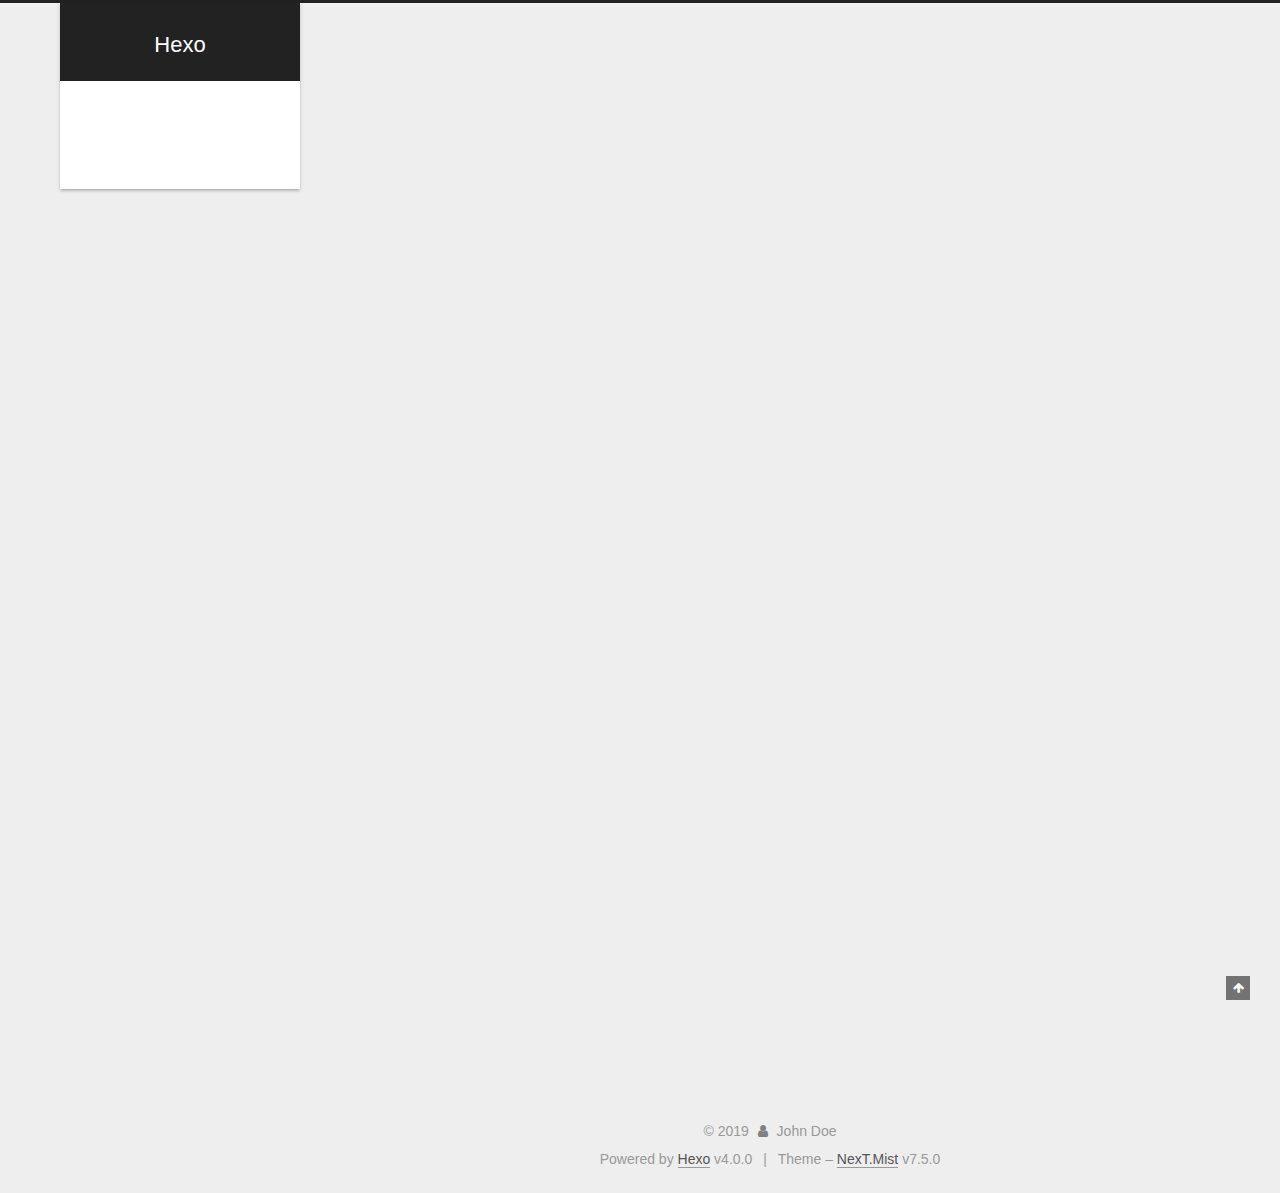
==== commit 6a9e9701: "Site updated: 2019-11-10 19:55:53" ====
--- a/index.html
+++ b/index.html
@@ -21,7 +21,7 @@
   var NexT = window.NexT || {};
   var CONFIG = {
     root: '/',
-    scheme: 'Muse',
+    scheme: 'Mist',
     version: '7.5.0',
     exturl: false,
     sidebar: {"position":"left","display":"post","offset":12,"onmobile":false},
@@ -322,7 +322,7 @@
   <div class="powered-by">Powered by <a href="https://hexo.io/" class="theme-link" rel="noopener" target="_blank">Hexo</a> v4.0.0
   </div>
   <span class="post-meta-divider">|</span>
-  <div class="theme-info">Theme – <a href="https://muse.theme-next.org/" class="theme-link" rel="noopener" target="_blank">NexT.Muse</a> v7.5.0
+  <div class="theme-info">Theme – <a href="https://mist.theme-next.org/" class="theme-link" rel="noopener" target="_blank">NexT.Mist</a> v7.5.0
   </div>
 
         
--- a/css/main.css
+++ b/css/main.css
@@ -155,7 +155,7 @@
   height: 100%;
 }
 body {
-  background: #fff;
+  background: #eee;
   color: #555;
   font-family: 'Lato', "PingFang SC", "Microsoft YaHei", sans-serif;
   font-size: 1em;
@@ -295,10 +295,10 @@
   border-bottom-width: 1px;
 }
 .btn {
-  background: #222;
-  border: 2px solid #222;
-  border-radius: 0;
-  color: #fff;
+  background: #fff;
+  border: 2px solid #555;
+  border-radius: 2px;
+  color: #555;
   display: inline-block;
   font-size: 0.875em;
   line-height: 2;
@@ -310,9 +310,9 @@
   transition-timing-function: ease-in-out;
 }
 .btn:hover {
-  background: #fff;
+  background: #222;
   border-color: #222;
-  color: #222;
+  color: #fff;
 }
 .btn + .btn {
   margin: 0 0 8px 8px;
@@ -873,9 +873,9 @@
   margin: 0.1em 0.2em;
 }
 .comment-button-group .comment-button.active {
-  background: #fff;
+  background: #222;
   border-color: #222;
-  color: #222;
+  color: #fff;
 }
 .comment-position {
   display: none;
@@ -900,16 +900,16 @@
 }
 .main-inner {
   margin: 0 auto;
-  width: 700px;
+  width: calc(100% - 20px);
 }
 @media (min-width: 1200px) {
   .main-inner {
-    width: 800px;
+    width: 1160px;
   }
 }
 @media (min-width: 1600px) {
   .main-inner {
-    width: 900px;
+    width: 73%;
   }
 }
 .header {
@@ -918,16 +918,16 @@
 .header-inner {
   margin: 0 auto;
   position: relative;
-  width: 700px;
+  width: calc(100% - 20px);
 }
 @media (min-width: 1200px) {
   .header-inner {
-    width: 800px;
+    width: 1160px;
   }
 }
 @media (min-width: 1600px) {
   .header-inner {
-    width: 900px;
+    width: 73%;
   }
 }
 .headband {
@@ -964,7 +964,7 @@
   vertical-align: top;
 }
 .site-subtitle {
-  color: #999;
+  color: #ddd;
   font-size: 0.8125em;
   margin-top: 10px;
 }
@@ -1113,23 +1113,23 @@
   display: inline-block;
 }
 .site-author-image {
-  border: 2px solid #333;
+  border: 1px solid #eee;
   display: block;
   height: auto;
   margin: 0 auto;
-  max-width: 96px;
+  max-width: 120px;
   padding: 2px;
 }
 .site-author-name {
-  color: #f5f5f5;
-  font-weight: normal;
-  margin: 5px 0 0;
+  color: #222;
+  font-weight: 600;
+  margin: 0;
   text-align: center;
 }
 .site-description {
   color: #999;
-  font-size: 1em;
-  margin-top: 5px;
+  font-size: 0.8125em;
+  margin-top: 0;
   text-align: center;
 }
 .links-of-author {
@@ -1146,7 +1146,7 @@
 }
 .links-of-author a::before,
 .links-of-author span.exturl::before {
-  background: #9f1363;
+  background: #5effed;
   border-radius: 50%;
   content: ' ';
   display: inline-block;
@@ -1244,14 +1244,14 @@
   margin-left: 10px;
 }
 .sidebar-nav li:hover {
-  color: #f5f5f5;
+  color: #fc6423;
 }
 .sidebar-nav .sidebar-nav-active {
-  border-bottom-color: #87daff;
-  color: #87daff;
+  border-bottom-color: #fc6423;
+  color: #fc6423;
 }
 .sidebar-nav .sidebar-nav-active:hover {
-  color: #87daff;
+  color: #fc6423;
 }
 .sidebar-panel {
   display: none;
@@ -1278,7 +1278,7 @@
   }
 }
 .sidebar-toggle:hover .toggle-line {
-  background: #87daff;
+  background: #fc6423;
 }
 .post-toc-wrap {
   overflow-x: hidden;
@@ -1297,16 +1297,16 @@
   padding-left: 0;
 }
 .post-toc ol a {
-  border-bottom-color: #555;
-  color: #999;
+  border-bottom-color: #ccc;
+  color: #666;
   transition-property: all;
   transition-delay: 0s;
   transition-duration: 0.2s;
   transition-timing-function: ease-in-out;
 }
 .post-toc ol a:hover {
-  border-bottom-color: #ccc;
-  color: #ccc;
+  border-bottom-color: #000;
+  color: #000;
 }
 .post-toc .nav-item {
   line-height: 1.8;
@@ -1327,14 +1327,14 @@
   display: block;
 }
 .post-toc .nav .active > a {
-  border-bottom-color: #87daff;
-  color: #87daff;
+  border-bottom-color: #fc6423;
+  color: #fc6423;
 }
 .post-toc .nav .active-current > a {
-  color: #87daff;
+  color: #fc6423;
 }
 .post-toc .nav .active-current > a:hover {
-  color: #87daff;
+  color: #fc6423;
 }
 .site-state {
   display: flex;
@@ -1349,7 +1349,7 @@
   padding: 0 15px;
 }
 .site-state-item:not(:first-child) {
-  border-left: 1px solid #333;
+  border-left: 1px solid #eee;
 }
 .site-state-item a {
   border-bottom: none;
@@ -1357,13 +1357,13 @@
 .site-state-item-count {
   color: inherit;
   display: block;
-  font-size: 1.25em;
+  font-size: 1em;
   font-weight: 600;
   text-align: center;
 }
 .site-state-item-name {
-  color: inherit;
-  font-size: 0.875em;
+  color: #999;
+  font-size: 0.8125em;
 }
 .footer {
   color: #999;
@@ -1383,16 +1383,16 @@
   box-sizing: border-box;
   margin: 0 auto;
   text-align: center;
-  width: 700px;
+  width: calc(100% - 20px);
 }
 @media (min-width: 1200px) {
   .footer-inner {
-    width: 800px;
+    width: 1160px;
   }
 }
 @media (min-width: 1600px) {
   .footer-inner {
-    width: 900px;
+    width: 73%;
   }
 }
 .with-love {
@@ -1468,7 +1468,7 @@
   cursor: pointer;
   font-size: 12px;
   left: 30px;
-  opacity: 1;
+  opacity: 0.6;
   padding: 0 6px;
   position: fixed;
   text-align: center;
@@ -1483,10 +1483,10 @@
   display: none;
 }
 .back-to-top:hover {
-  color: #87daff;
+  color: #fc6423;
 }
 .back-to-top.back-to-top-on {
-  bottom: 19px;
+  bottom: 30px;
 }
 @media (max-width: 991px) {
   .back-to-top {
@@ -2151,136 +2151,466 @@
 .tag-cloud a:hover {
   color: #222 !important;
 }
-@media (max-width: 767px) {
-  .header-inner,
-  .main-inner,
+.header {
+  margin: 0 auto;
+  position: relative;
+  width: calc(100% - 20px);
+}
+@media (min-width: 1200px) {
+  .header {
+    width: 1160px;
+  }
+}
+@media (min-width: 1600px) {
+  .header {
+    width: 73%;
+  }
+}
+@media (max-width: 991px) {
+  .header {
+    width: auto;
+  }
+}
+.header-inner {
+  background: #fff;
+  border-radius: initial;
+  box-shadow: 0 2px 2px 0 rgba(0,0,0,0.12), 0 3px 1px -2px rgba(0,0,0,0.06), 0 1px 5px 0 rgba(0,0,0,0.12);
+  overflow: hidden;
+  padding: 0;
+  position: absolute;
+  top: 0;
+  width: 240px;
+}
+@media (min-width: 1200px) {
+  .header-inner {
+    width: 240px;
+  }
+}
+@media (max-width: 991px) {
+  .header-inner {
+    border-radius: initial;
+    position: relative;
+    width: auto;
+  }
+}
+.main::before,
+.main::after {
+  content: ' ';
+  display: table;
+}
+.main::after {
+  clear: both;
+}
+@media (max-width: 991px) {
+  .main-inner {
+    width: auto;
+  }
+}
+.content-wrap {
+  background: #fff;
+  border-radius: initial;
+  box-shadow: 0 2px 2px 0 rgba(0,0,0,0.12), 0 3px 1px -2px rgba(0,0,0,0.06), 0 1px 5px 0 rgba(0,0,0,0.12);
+  box-sizing: border-box;
+  float: right;
+  padding: 40px;
+  width: calc(100% - 252px);
+}
+@media (max-width: 991px) {
+  .content-wrap {
+    border-radius: initial;
+    padding: 20px;
+    width: 100%;
+  }
+}
+.sidebar {
+  background: #eee;
+  box-shadow: none;
+  float: left;
+  position: static;
+  width: 240px;
+}
+@media (max-width: 991px) {
+  .sidebar {
+    display: none;
+  }
+}
+.sidebar-toggle {
+  display: none;
+}
+.footer-inner {
+  padding-left: 260px;
+}
+.back-to-top {
+  left: auto;
+  right: 30px;
+}
+@media (max-width: 991px) {
+  .back-to-top {
+    right: 20px;
+  }
+}
+@media (max-width: 991px) {
   .footer-inner {
+    padding-left: 0;
+    padding-right: 0;
     width: auto;
   }
 }
-.header-inner {
-  padding-top: 100px;
-}
-@media (max-width: 767px) {
-  .header-inner {
-    padding-top: 50px;
-  }
-}
-.main-inner {
-  padding-bottom: 60px;
-}
-.content {
-  padding-top: 70px;
-}
-@media (max-width: 767px) {
-  .content {
-    padding-top: 35px;
-  }
-}
-embed {
-  display: block;
-  margin: 0 auto 25px auto;
-}
-.custom-logo .site-meta-headline {
-  text-align: center;
-}
-.custom-logo .brand {
+.site-brand-container {
+  position: relative;
+}
+.site-meta {
+  background: #222;
+  color: #fff;
+  padding: 20px 0;
+}
+@media (max-width: 991px) {
+  .site-meta {
+    box-shadow: 0 0 16px rgba(0,0,0,0.5);
+  }
+}
+.brand {
   background: none;
-}
-.custom-logo .site-title {
-  color: #222;
-  margin: 10px auto 0;
-}
-.custom-logo .site-title a {
-  border: 0;
+  padding: 0;
+}
+.brand:hover {
+  color: #fff;
+}
+.site-subtitle {
+  font-weight: initial;
+  margin: 10px 10px 0;
 }
 .custom-logo-image {
+  margin-top: 20px;
+}
+@media (max-width: 991px) {
+  .custom-logo-image {
+    display: none;
+  }
+}
+.site-nav-toggle {
+  left: 20px;
+  top: 50%;
+  transform: translateY(-50%);
+}
+@media (min-width: 768px) and (max-width: 991px) {
+  .site-nav-toggle {
+    display: block;
+  }
+}
+.site-nav-toggle .toggle .toggle-line {
   background: #fff;
-  margin: 0 auto;
-  max-width: 150px;
-  padding: 5px;
-}
-@media (max-width: 767px) {
+}
+.site-nav {
+  border-top: none;
+}
+@media (min-width: 768px) and (max-width: 991px) {
   .site-nav {
-    background: #fff;
-    border-bottom: 1px solid #ddd;
-    left: 0;
-    margin: 0;
-    padding: 0;
-    width: 100%;
-  }
-}
-.site-nav-toggle {
-  top: 50px;
-}
-@media (max-width: 767px) {
-  .menu {
-    text-align: left;
+    display: none;
   }
 }
 .menu-item-active a,
 .menu .menu-item a:hover,
 .menu .menu-item span.exturl:hover {
-  border-bottom: 1px solid #222 !important;
-  color: #222;
-}
-@media (max-width: 767px) {
-  .menu-item-active a,
-  .menu .menu-item a:hover,
-  .menu .menu-item span.exturl:hover {
-    border-bottom: 1px dotted #ddd !important;
-  }
-}
-@media (max-width: 767px) {
-  .menu .menu-item {
-    display: block;
-    margin: 0 10px;
-    vertical-align: top;
-  }
+  background: #f5f5f5;
+}
+.menu-item-active a::after,
+.menu .menu-item a:hover::after,
+.menu .menu-item span.exturl:hover::after {
+  background: #bbb;
+  border-radius: 50%;
+  content: ' ';
+  height: 6px;
+  margin-top: -3px;
+  position: absolute;
+  right: 15px;
+  top: 50%;
+  width: 6px;
+}
+.menu .menu-item {
+  display: block;
+  margin: 0;
 }
 .menu .menu-item a,
 .menu .menu-item span.exturl {
-  border-bottom: 1px solid transparent;
+  padding: 5px 20px;
+  position: relative;
+  text-align: left;
+  transition-property: background-color;
+}
+.menu .menu-item .badge {
+  background: #ccc;
+  border-radius: 10px;
+  color: #fff;
+  float: right;
+  padding: 2px 5px;
+  text-shadow: 1px 1px 0 rgba(0,0,0,0.1);
+  vertical-align: middle;
+}
+.sub-menu {
+  background: #fff;
+  border-bottom: 1px solid #ddd;
+  margin: 0;
+  padding: 6px 0;
+}
+.sub-menu .menu-item {
+  display: inline-block;
+}
+.sub-menu .menu-item a,
+.sub-menu .menu-item span.exturl {
+  margin: 5px 10px;
+  padding: initial;
+}
+.sub-menu .menu-item a:hover,
+.sub-menu .menu-item span.exturl:hover {
+  background: initial;
+  color: #fc6423;
+}
+.sub-menu .menu-item a::after,
+.sub-menu .menu-item span.exturl::after {
+  content: initial !important;
+}
+.sub-menu .menu-item-active a {
+  background: #fff;
+  border-bottom-color: #fc6423;
+  color: #fc6423;
+}
+.sub-menu .menu-item-active a:hover {
+  background: #fff;
+  border-bottom-color: #fc6423;
+}
+.sidebar {
+  bottom: auto;
+  right: auto;
+}
+.sidebar a,
+.sidebar span.exturl {
+  color: #555;
+}
+.sidebar a:hover,
+.sidebar span.exturl:hover {
+  border-bottom-color: #222;
+  color: #222;
+}
+.sidebar-inner {
+  background: #fff;
+  border-radius: initial;
+  box-shadow: 0 2px 2px 0 rgba(0,0,0,0.12), 0 3px 1px -2px rgba(0,0,0,0.06), 0 1px 5px 0 rgba(0,0,0,0.12), 0 -1px 0.5px 0 rgba(0,0,0,0.09);
+  box-sizing: border-box;
+  color: #555;
+  width: 240px;
+  opacity: 0;
+}
+.sidebar-inner.affix {
+  position: fixed;
+  top: 12px;
+}
+.sidebar-inner.affix-bottom {
+  position: absolute;
+}
+.site-state-item {
+  padding: 0 10px;
+}
+.feed-link,
+.chat {
+  border-bottom: 1px dotted #ccc;
+  border-top: 1px dotted #ccc;
+  margin-top: 10px;
+  text-align: center;
+}
+.feed-link a,
+.chat a {
+  border: 0;
+  color: #fc6423;
+  display: block;
+}
+.feed-link a:hover,
+.chat a:hover {
+  background: none;
+  border: 0;
+  color: #e34603;
+}
+.feed-link a:hover .fa,
+.chat a:hover .fa {
+  color: #e34603;
+}
+.links-of-author {
+  display: flex;
+  flex-wrap: wrap;
+  margin-top: 10px;
+  justify-content: center;
+}
+.links-of-author-item {
+  margin: 5px 0 0;
+  width: 50%;
+}
+.links-of-author-item a,
+.links-of-author-item span.exturl {
+  box-sizing: border-box;
+  display: inline-block;
+  margin-bottom: 0;
+  margin-right: 0;
+  max-width: 216px;
+  overflow: hidden;
+  padding: 0 5px;
+  text-overflow: ellipsis;
+  white-space: nowrap;
+}
+.links-of-author-item a,
+.links-of-author-item span.exturl {
+  border-bottom: none;
+  display: block;
+  text-decoration: none;
+}
+.links-of-author-item a::before,
+.links-of-author-item span.exturl::before {
+  display: none;
+}
+.links-of-author-item a:hover,
+.links-of-author-item span.exturl:hover {
+  background: #eee;
+  border-radius: 4px;
+}
+.links-of-author-item .fa {
+  margin-right: 2px;
+}
+.links-of-blogroll-item {
+  padding: 0;
+}
+.content-wrap {
+  background: initial;
+  box-shadow: initial;
+  padding: initial;
+}
+.post-block {
+  background: #fff;
+  border-radius: initial;
+  box-shadow: 0 2px 2px 0 rgba(0,0,0,0.12), 0 3px 1px -2px rgba(0,0,0,0.06), 0 1px 5px 0 rgba(0,0,0,0.12);
+  padding: 40px;
+}
+.post-block + .post-block {
+  border-radius: initial;
+  box-shadow: 0 2px 2px 0 rgba(0,0,0,0.12), 0 3px 1px -2px rgba(0,0,0,0.06), 0 1px 5px 0 rgba(0,0,0,0.12), 0 -1px 0.5px 0 rgba(0,0,0,0.09);
+  margin-top: 12px;
+}
+.comments {
+  background: #fff;
+  border-radius: initial;
+  box-shadow: 0 2px 2px 0 rgba(0,0,0,0.12), 0 3px 1px -2px rgba(0,0,0,0.06), 0 1px 5px 0 rgba(0,0,0,0.12), 0 -1px 0.5px 0 rgba(0,0,0,0.09);
+  margin: auto;
+  margin-top: 12px;
+  padding: 40px;
+}
+.tabs-comment {
+  margin-top: 1em;
+}
+.posts-expand {
+  padding-top: initial;
+}
+.post-nav-divider {
+  width: 4%;
+}
+.post-nav-item {
+  width: 48%;
+}
+.post-eof {
+  display: none;
+}
+.pagination {
+  background: #fff;
+  border-radius: initial;
+  border-top: initial;
+  box-shadow: 0 2px 2px 0 rgba(0,0,0,0.12), 0 3px 1px -2px rgba(0,0,0,0.06), 0 1px 5px 0 rgba(0,0,0,0.12), 0 -1px 0.5px 0 rgba(0,0,0,0.09);
+  margin: 12px 0 0;
+  padding: 10px 0 10px;
+}
+.pagination .prev,
+.pagination .next,
+.pagination .page-number {
+  margin-bottom: initial;
+  top: initial;
+}
+.main {
+  padding-bottom: initial;
+}
+.footer {
+  bottom: auto;
+}
+.sub-menu {
+  border-bottom: initial;
+  box-shadow: 0 2px 2px 0 rgba(0,0,0,0.12), 0 3px 1px -2px rgba(0,0,0,0.06), 0 1px 5px 0 rgba(0,0,0,0.12);
+}
+.sub-menu + .content .post-block {
+  box-shadow: 0 2px 2px 0 rgba(0,0,0,0.12), 0 3px 1px -2px rgba(0,0,0,0.06), 0 1px 5px 0 rgba(0,0,0,0.12), 0 -1px 0.5px 0 rgba(0,0,0,0.09);
+  margin-top: 12px;
+}
+@media (min-width: 768px) and (max-width: 991px) {
+  .sub-menu + .content .post-block {
+    margin-top: 10px;
+  }
 }
 @media (max-width: 767px) {
-  .menu .menu-item a,
-  .menu .menu-item span.exturl {
-    padding: 5px 10px;
-  }
+  .sub-menu + .content .post-block {
+    margin-top: 8px;
+  }
+}
+.post-body h1,
+.post-body h2 {
+  border-bottom: 1px solid #eee;
+}
+.post-body h3 {
+  border-bottom: 1px dotted #eee;
 }
 @media (min-width: 768px) and (max-width: 991px) {
-  .menu .menu-item .fa {
-    display: block;
-    line-height: 2;
-    margin-right: 0;
-    width: 100%;
-  }
-}
-@media (min-width: 992px) {
-  .menu .menu-item .fa {
-    display: block;
-    line-height: 2;
-    margin-right: 0;
-    width: 100%;
-  }
-}
-.menu .menu-item .badge {
-  background: #eee;
-  padding: 1px 4px;
-}
-.sub-menu {
-  margin: 10px 0;
-}
-.sub-menu .menu-item {
-  display: inline-block;
-}
-.sidebar {
-  left: -320px;
-}
-.sidebar.sidebar-active {
-  left: 0;
-}
-.sidebar {
-  transition: all 0.4s;
-  width: 320px;
-}
+  .content-wrap {
+    padding: 10px;
+  }
+  .posts-expand {
+    margin: initial;
+  }
+  .posts-expand .post-button {
+    margin-top: 20px;
+  }
+  .post-block {
+    border-radius: initial;
+    box-shadow: 0 2px 2px 0 rgba(0,0,0,0.12), 0 3px 1px -2px rgba(0,0,0,0.06), 0 1px 5px 0 rgba(0,0,0,0.12), 0 -1px 0.5px 0 rgba(0,0,0,0.09);
+    padding: 20px;
+  }
+  .post-block + .post-block {
+    margin-top: 10px;
+  }
+  .comments {
+    margin-top: 10px;
+    padding: 10px 20px;
+  }
+  .pagination {
+    margin: 10px 0 0;
+  }
+}
+@media (max-width: 767px) {
+  .content-wrap {
+    padding: 8px;
+  }
+  .posts-expand {
+    margin: initial;
+  }
+  .posts-expand .post-button {
+    margin: 12px 0;
+  }
+  .post-block {
+    border-radius: initial;
+    box-shadow: 0 2px 2px 0 rgba(0,0,0,0.12), 0 3px 1px -2px rgba(0,0,0,0.06), 0 1px 5px 0 rgba(0,0,0,0.12), 0 -1px 0.5px 0 rgba(0,0,0,0.09);
+    min-height: auto;
+    padding: 12px;
+  }
+  .post-block + .post-block {
+    margin-top: 8px;
+  }
+  .comments {
+    margin-top: 8px;
+    padding: 10px 12px;
+  }
+  .pagination {
+    margin: 8px 0 0;
+  }
+}
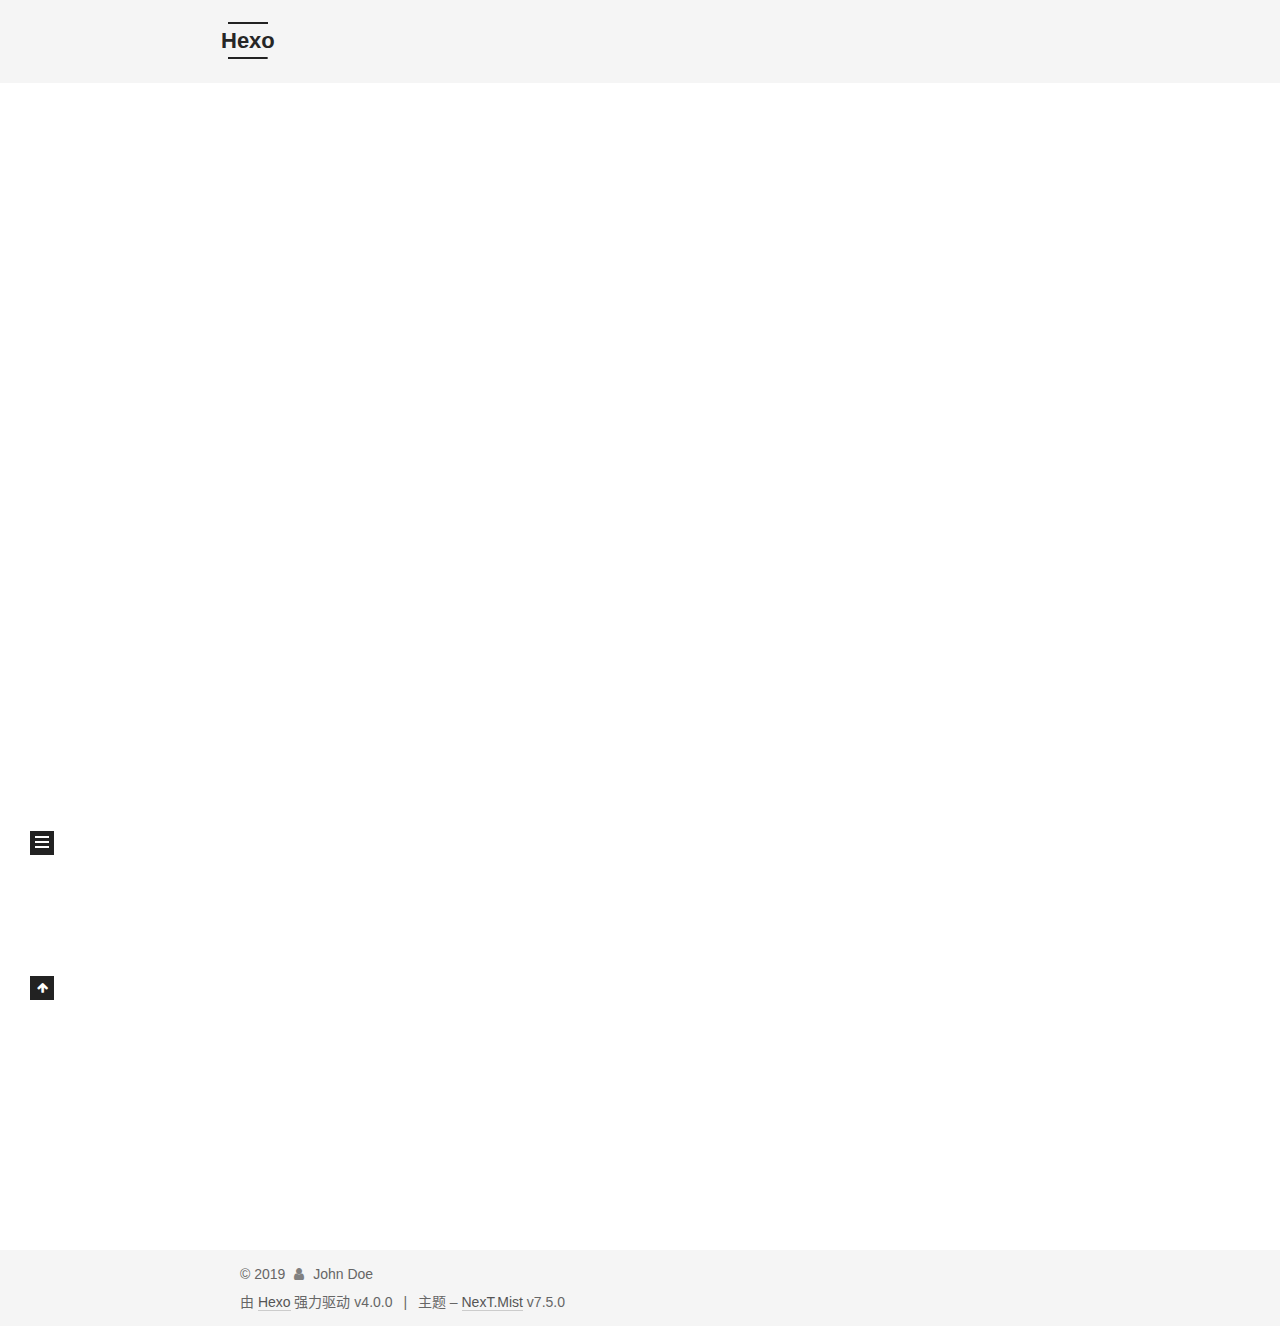
==== commit 92220326: "Site updated: 2019-11-10 20:00:34" ====
--- a/index.html
+++ b/index.html
@@ -1,5 +1,5 @@
 <!DOCTYPE html>
-<html lang="en">
+<html lang="zh-CN">
 <head>
   <meta charset="UTF-8">
 <meta name="viewport" content="width=device-width, initial-scale=1, maximum-scale=2">
@@ -43,9 +43,9 @@
     path: '',
     motion: {"enable":true,"async":false,"transition":{"post_block":"fadeIn","post_header":"slideDownIn","post_body":"slideDownIn","coll_header":"slideLeftIn","sidebar":"slideUpIn"}},
     translation: {
-      copy_button: 'Copy',
-      copy_success: 'Copied',
-      copy_failure: 'Copy failed'
+      copy_button: '复制',
+      copy_success: '复制成功',
+      copy_failure: '复制失败'
     },
     sidebarPadding: 40
   };
@@ -55,7 +55,7 @@
 <meta property="og:title" content="Hexo">
 <meta property="og:url" content="http:&#x2F;&#x2F;yoursite.com&#x2F;index.html">
 <meta property="og:site_name" content="Hexo">
-<meta property="og:locale" content="en">
+<meta property="og:locale" content="zh-CN">
 <meta name="twitter:card" content="summary">
 
 <link rel="canonical" href="http://yoursite.com/">
@@ -123,7 +123,7 @@
   </div>
 
   <div class="site-nav-toggle">
-    <div class="toggle" aria-label="Toggle navigation bar">
+    <div class="toggle" aria-label="切换导航栏">
       <span class="toggle-line toggle-line-first"></span>
       <span class="toggle-line toggle-line-middle"></span>
       <span class="toggle-line toggle-line-last"></span>
@@ -137,12 +137,12 @@
   <ul id="menu" class="menu">
         <li class="menu-item menu-item-home">
 
-    <a href="/" rel="section"><i class="fa fa-fw fa-home"></i>Home</a>
+    <a href="/" rel="section"><i class="fa fa-fw fa-home"></i>首页</a>
 
   </li>
         <li class="menu-item menu-item-archives">
 
-    <a href="/archives/" rel="section"><i class="fa fa-fw fa-archive"></i>Archives</a>
+    <a href="/archives/" rel="section"><i class="fa fa-fw fa-archive"></i>归档</a>
 
   </li>
   </ul>
@@ -170,7 +170,7 @@
         
   
   
-  <article itemscope itemtype="http://schema.org/Article" class="post-block home" lang="en">
+  <article itemscope itemtype="http://schema.org/Article" class="post-block home" lang="zh-CN">
     <link itemprop="mainEntityOfPage" href="http://yoursite.com/2019/11/10/hello-world/">
 
     <span hidden itemprop="author" itemscope itemtype="http://schema.org/Person">
@@ -193,9 +193,9 @@
               <span class="post-meta-item-icon">
                 <i class="fa fa-calendar-o"></i>
               </span>
-              <span class="post-meta-item-text">Posted on</span>
-
-              <time title="Created: 2019-11-10 18:39:17" itemprop="dateCreated datePublished" datetime="2019-11-10T18:39:17+08:00">2019-11-10</time>
+              <span class="post-meta-item-text">发表于</span>
+
+              <time title="创建时间：2019-11-10 18:39:17" itemprop="dateCreated datePublished" datetime="2019-11-10T18:39:17+08:00">2019-11-10</time>
             </span>
 
           
@@ -260,10 +260,10 @@
 
       <ul class="sidebar-nav motion-element">
         <li class="sidebar-nav-toc">
-          Table of Contents
+          文章目录
         </li>
         <li class="sidebar-nav-overview">
-          Overview
+          站点概览
         </li>
       </ul>
 
@@ -283,7 +283,7 @@
           <a href="/archives/">
         
           <span class="site-state-item-count">1</span>
-          <span class="site-state-item-name">posts</span>
+          <span class="site-state-item-name">日志</span>
         </a>
       </div>
   </nav>
@@ -319,10 +319,10 @@
   </span>
   <span class="author" itemprop="copyrightHolder">John Doe</span>
 </div>
-  <div class="powered-by">Powered by <a href="https://hexo.io/" class="theme-link" rel="noopener" target="_blank">Hexo</a> v4.0.0
+  <div class="powered-by">由 <a href="https://hexo.io/" class="theme-link" rel="noopener" target="_blank">Hexo</a> 强力驱动 v4.0.0
   </div>
   <span class="post-meta-divider">|</span>
-  <div class="theme-info">Theme – <a href="https://mist.theme-next.org/" class="theme-link" rel="noopener" target="_blank">NexT.Mist</a> v7.5.0
+  <div class="theme-info">主题 – <a href="https://mist.theme-next.org/" class="theme-link" rel="noopener" target="_blank">NexT.Mist</a> v7.5.0
   </div>
 
         
--- a/css/main.css
+++ b/css/main.css
@@ -155,7 +155,7 @@
   height: 100%;
 }
 body {
-  background: #eee;
+  background: #fff;
   color: #555;
   font-family: 'Lato', "PingFang SC", "Microsoft YaHei", sans-serif;
   font-size: 1em;
@@ -295,9 +295,9 @@
   border-bottom-width: 1px;
 }
 .btn {
-  background: #fff;
-  border: 2px solid #555;
-  border-radius: 2px;
+  background: transparent;
+  border: 2px solid #222;
+  border-radius: 0;
   color: #555;
   display: inline-block;
   font-size: 0.875em;
@@ -310,9 +310,9 @@
   transition-timing-function: ease-in-out;
 }
 .btn:hover {
-  background: #222;
+  background: #fff;
   border-color: #222;
-  color: #fff;
+  color: #222;
 }
 .btn + .btn {
   margin: 0 0 8px 8px;
@@ -873,9 +873,9 @@
   margin: 0.1em 0.2em;
 }
 .comment-button-group .comment-button.active {
-  background: #222;
+  background: #fff;
   border-color: #222;
-  color: #fff;
+  color: #222;
 }
 .comment-position {
   display: none;
@@ -900,16 +900,16 @@
 }
 .main-inner {
   margin: 0 auto;
-  width: calc(100% - 20px);
+  width: 700px;
 }
 @media (min-width: 1200px) {
   .main-inner {
-    width: 1160px;
+    width: 800px;
   }
 }
 @media (min-width: 1600px) {
   .main-inner {
-    width: 73%;
+    width: 900px;
   }
 }
 .header {
@@ -918,16 +918,16 @@
 .header-inner {
   margin: 0 auto;
   position: relative;
-  width: calc(100% - 20px);
+  width: 700px;
 }
 @media (min-width: 1200px) {
   .header-inner {
-    width: 1160px;
+    width: 800px;
   }
 }
 @media (min-width: 1600px) {
   .header-inner {
-    width: 73%;
+    width: 900px;
   }
 }
 .headband {
@@ -936,7 +936,7 @@
 }
 .site-meta {
   margin: 0;
-  text-align: center;
+  text-align: left;
 }
 @media (max-width: 767px) {
   .site-meta {
@@ -946,14 +946,14 @@
 .brand {
   background: #222;
   border-bottom: none;
-  color: #fff;
+  color: #222;
   display: inline-block;
   line-height: 1.375em;
   padding: 0 40px;
   position: relative;
 }
 .brand:hover {
-  color: #fff;
+  color: #222;
 }
 .site-title {
   display: inline-block;
@@ -964,7 +964,7 @@
   vertical-align: top;
 }
 .site-subtitle {
-  color: #ddd;
+  color: #999;
   font-size: 0.8125em;
   margin-top: 10px;
 }
@@ -1113,23 +1113,23 @@
   display: inline-block;
 }
 .site-author-image {
-  border: 1px solid #eee;
+  border: 2px solid #333;
   display: block;
   height: auto;
   margin: 0 auto;
-  max-width: 120px;
+  max-width: 96px;
   padding: 2px;
 }
 .site-author-name {
-  color: #222;
-  font-weight: 600;
-  margin: 0;
+  color: #f5f5f5;
+  font-weight: normal;
+  margin: 5px 0 0;
   text-align: center;
 }
 .site-description {
   color: #999;
-  font-size: 0.8125em;
-  margin-top: 0;
+  font-size: 1em;
+  margin-top: 5px;
   text-align: center;
 }
 .links-of-author {
@@ -1146,7 +1146,7 @@
 }
 .links-of-author a::before,
 .links-of-author span.exturl::before {
-  background: #5effed;
+  background: #7011ff;
   border-radius: 50%;
   content: ' ';
   display: inline-block;
@@ -1244,14 +1244,14 @@
   margin-left: 10px;
 }
 .sidebar-nav li:hover {
-  color: #fc6423;
+  color: #f5f5f5;
 }
 .sidebar-nav .sidebar-nav-active {
-  border-bottom-color: #fc6423;
-  color: #fc6423;
+  border-bottom-color: #87daff;
+  color: #87daff;
 }
 .sidebar-nav .sidebar-nav-active:hover {
-  color: #fc6423;
+  color: #87daff;
 }
 .sidebar-panel {
   display: none;
@@ -1278,7 +1278,7 @@
   }
 }
 .sidebar-toggle:hover .toggle-line {
-  background: #fc6423;
+  background: #87daff;
 }
 .post-toc-wrap {
   overflow-x: hidden;
@@ -1297,16 +1297,16 @@
   padding-left: 0;
 }
 .post-toc ol a {
-  border-bottom-color: #ccc;
-  color: #666;
+  border-bottom-color: #555;
+  color: #999;
   transition-property: all;
   transition-delay: 0s;
   transition-duration: 0.2s;
   transition-timing-function: ease-in-out;
 }
 .post-toc ol a:hover {
-  border-bottom-color: #000;
-  color: #000;
+  border-bottom-color: #ccc;
+  color: #ccc;
 }
 .post-toc .nav-item {
   line-height: 1.8;
@@ -1327,14 +1327,14 @@
   display: block;
 }
 .post-toc .nav .active > a {
-  border-bottom-color: #fc6423;
-  color: #fc6423;
+  border-bottom-color: #87daff;
+  color: #87daff;
 }
 .post-toc .nav .active-current > a {
-  color: #fc6423;
+  color: #87daff;
 }
 .post-toc .nav .active-current > a:hover {
-  color: #fc6423;
+  color: #87daff;
 }
 .site-state {
   display: flex;
@@ -1349,7 +1349,7 @@
   padding: 0 15px;
 }
 .site-state-item:not(:first-child) {
-  border-left: 1px solid #eee;
+  border-left: 1px solid #333;
 }
 .site-state-item a {
   border-bottom: none;
@@ -1357,13 +1357,13 @@
 .site-state-item-count {
   color: inherit;
   display: block;
-  font-size: 1em;
+  font-size: 1.25em;
   font-weight: 600;
   text-align: center;
 }
 .site-state-item-name {
-  color: #999;
-  font-size: 0.8125em;
+  color: inherit;
+  font-size: 0.875em;
 }
 .footer {
   color: #999;
@@ -1383,16 +1383,16 @@
   box-sizing: border-box;
   margin: 0 auto;
   text-align: center;
-  width: calc(100% - 20px);
+  width: 700px;
 }
 @media (min-width: 1200px) {
   .footer-inner {
-    width: 1160px;
+    width: 800px;
   }
 }
 @media (min-width: 1600px) {
   .footer-inner {
-    width: 73%;
+    width: 900px;
   }
 }
 .with-love {
@@ -1468,7 +1468,7 @@
   cursor: pointer;
   font-size: 12px;
   left: 30px;
-  opacity: 0.6;
+  opacity: 1;
   padding: 0 6px;
   position: fixed;
   text-align: center;
@@ -1483,10 +1483,10 @@
   display: none;
 }
 .back-to-top:hover {
-  color: #fc6423;
+  color: #87daff;
 }
 .back-to-top.back-to-top-on {
-  bottom: 30px;
+  bottom: 19px;
 }
 @media (max-width: 991px) {
   .back-to-top {
@@ -2151,466 +2151,269 @@
 .tag-cloud a:hover {
   color: #222 !important;
 }
+a {
+  border-bottom-color: #ccc;
+}
+hr {
+  height: 2px;
+  margin: 20px 0;
+}
+.btn {
+  border-radius: 0;
+  border-width: 2px;
+  padding: 0 10px;
+}
+.headband {
+  display: none;
+}
+.main-inner {
+  padding-bottom: 80px;
+}
+@media (max-width: 767px) {
+  .main-inner {
+    width: auto;
+  }
+}
+.content {
+  padding-top: 80px;
+}
+.pagination {
+  margin: 120px 0 0;
+  text-align: left;
+}
+@media (max-width: 767px) {
+  .pagination {
+    margin: 80px 10px 0;
+    text-align: center;
+  }
+}
+.footer {
+  background: #f5f5f5;
+  color: #666;
+  padding: 10px 0;
+}
+.footer-inner {
+  text-align: left;
+}
+@media (max-width: 767px) {
+  .footer-inner {
+    text-align: center;
+    width: auto;
+  }
+}
 .header {
-  margin: 0 auto;
-  position: relative;
-  width: calc(100% - 20px);
-}
-@media (min-width: 1200px) {
-  .header {
-    width: 1160px;
-  }
-}
-@media (min-width: 1600px) {
-  .header {
-    width: 73%;
-  }
-}
-@media (max-width: 991px) {
-  .header {
-    width: auto;
-  }
+  background: #f5f5f5;
 }
 .header-inner {
-  background: #fff;
-  border-radius: initial;
-  box-shadow: 0 2px 2px 0 rgba(0,0,0,0.12), 0 3px 1px -2px rgba(0,0,0,0.06), 0 1px 5px 0 rgba(0,0,0,0.12);
-  overflow: hidden;
-  padding: 0;
-  position: absolute;
-  top: 0;
-  width: 240px;
-}
-@media (min-width: 1200px) {
-  .header-inner {
-    width: 240px;
-  }
-}
-@media (max-width: 991px) {
-  .header-inner {
-    border-radius: initial;
-    position: relative;
-    width: auto;
-  }
-}
-.main::before,
-.main::after {
+  align-items: center;
+  display: flex;
+  justify-content: center;
+  padding: 20px 0;
+}
+.header-inner::before,
+.header-inner::after {
   content: ' ';
   display: table;
 }
-.main::after {
+.header-inner::after {
   clear: both;
 }
-@media (max-width: 991px) {
-  .main-inner {
+@media (max-width: 767px) {
+  .header-inner {
+    display: block;
+    padding: 10px;
     width: auto;
   }
 }
-.content-wrap {
-  background: #fff;
-  border-radius: initial;
-  box-shadow: 0 2px 2px 0 rgba(0,0,0,0.12), 0 3px 1px -2px rgba(0,0,0,0.06), 0 1px 5px 0 rgba(0,0,0,0.12);
-  box-sizing: border-box;
+.site-meta {
+  float: left;
+  line-height: normal;
+  margin-left: -20px;
+}
+@media (max-width: 767px) {
+  .site-meta {
+    margin-left: 10px;
+  }
+}
+.site-meta .brand {
+  background: none;
+  padding: 2px 1px;
+}
+@media (max-width: 767px) {
+  .site-meta .brand {
+    display: block;
+  }
+}
+.site-meta .site-title {
+  font-weight: bolder;
+}
+.logo-line-before,
+.logo-line-after {
+  display: block;
+  margin: 0 auto;
+  overflow: hidden;
+  width: 75%;
+}
+@media (max-width: 767px) {
+  .logo-line-before,
+  .logo-line-after {
+    display: none;
+  }
+}
+.logo-line-before i,
+.logo-line-after i {
+  background: #222;
+  display: block;
+  height: 2px;
+  position: relative;
+}
+@media (max-width: 767px) {
+  .logo-line-before i,
+  .logo-line-after i {
+    height: 3px;
+  }
+}
+.use-motion .logo-line-before i {
+  left: -100%;
+}
+.use-motion .logo-line-after i {
+  right: -100%;
+}
+.site-subtitle {
+  display: none;
+}
+.site-brand-container {
+  flex-shrink: 0;
+}
+.site-nav-toggle {
   float: right;
-  padding: 40px;
-  width: calc(100% - 252px);
-}
-@media (max-width: 991px) {
-  .content-wrap {
-    border-radius: initial;
-    padding: 20px;
-    width: 100%;
-  }
-}
-.sidebar {
-  background: #eee;
-  box-shadow: none;
-  float: left;
   position: static;
-  width: 240px;
-}
-@media (max-width: 991px) {
-  .sidebar {
-    display: none;
-  }
-}
-.sidebar-toggle {
-  display: none;
-}
-.footer-inner {
-  padding-left: 260px;
-}
-.back-to-top {
-  left: auto;
-  right: 30px;
-}
-@media (max-width: 991px) {
-  .back-to-top {
-    right: 20px;
-  }
-}
-@media (max-width: 991px) {
-  .footer-inner {
-    padding-left: 0;
-    padding-right: 0;
-    width: auto;
-  }
-}
-.site-brand-container {
-  position: relative;
-}
-.site-meta {
-  background: #222;
-  color: #fff;
-  padding: 20px 0;
-}
-@media (max-width: 991px) {
-  .site-meta {
-    box-shadow: 0 0 16px rgba(0,0,0,0.5);
-  }
-}
-.brand {
-  background: none;
-  padding: 0;
-}
-.brand:hover {
-  color: #fff;
-}
-.site-subtitle {
-  font-weight: initial;
-  margin: 10px 10px 0;
-}
-.custom-logo-image {
-  margin-top: 20px;
-}
-@media (max-width: 991px) {
-  .custom-logo-image {
-    display: none;
-  }
-}
-.site-nav-toggle {
-  left: 20px;
-  top: 50%;
-  transform: translateY(-50%);
-}
-@media (min-width: 768px) and (max-width: 991px) {
-  .site-nav-toggle {
-    display: block;
-  }
-}
-.site-nav-toggle .toggle .toggle-line {
-  background: #fff;
+  top: 10px;
 }
 .site-nav {
-  border-top: none;
-}
-@media (min-width: 768px) and (max-width: 991px) {
+  flex-grow: 1;
+}
+@media (max-width: 767px) {
   .site-nav {
-    display: none;
+    transform: translateY(10px);
   }
 }
 .menu-item-active a,
 .menu .menu-item a:hover,
 .menu .menu-item span.exturl:hover {
-  background: #f5f5f5;
-}
-.menu-item-active a::after,
-.menu .menu-item a:hover::after,
-.menu .menu-item span.exturl:hover::after {
-  background: #bbb;
-  border-radius: 50%;
-  content: ' ';
-  height: 6px;
-  margin-top: -3px;
-  position: absolute;
-  right: 15px;
-  top: 50%;
-  width: 6px;
+  background: #ddd;
+}
+.menu {
+  margin: 0;
+}
+@media (max-width: 767px) {
+  .menu {
+    margin: 10px 0;
+    padding: 0;
+  }
 }
 .menu .menu-item {
-  display: block;
   margin: 0;
+}
+@media (max-width: 767px) {
+  .menu .menu-item {
+    display: block;
+    margin-top: 5px;
+  }
 }
 .menu .menu-item a,
 .menu .menu-item span.exturl {
-  padding: 5px 20px;
-  position: relative;
+  border-radius: 2px;
+  padding: 0 10px;
+  transition-property: background;
+}
+@media (max-width: 767px) {
+  .menu .menu-item a,
+  .menu .menu-item span.exturl {
+    text-align: left;
+  }
+}
+.menu .menu-item .badge {
+  background: #fff;
+  border-radius: 10px;
+  color: #555;
+  padding: 1px 4px;
+  text-shadow: 1px 1px 0 rgba(0,0,0,0.1);
+}
+.posts-expand .home .post-title,
+.posts-expand .home .post-meta {
   text-align: left;
-  transition-property: background-color;
-}
-.menu .menu-item .badge {
+}
+@media (max-width: 767px) {
+  .posts-expand .home .post-title,
+  .posts-expand .home .post-meta {
+    text-align: center;
+  }
+}
+.posts-expand .home .post-meta {
+  margin: 5px 0 20px 0;
+}
+.posts-expand {
+  padding-top: 0;
+}
+.posts-expand .post-eof {
+  display: none;
+}
+.posts-expand .post-block:not(:first-child) {
+  margin-top: 120px;
+}
+.posts-expand .post-title,
+.posts-expand .post-meta {
+  text-align: center;
+}
+.posts-expand .post-title-link::before {
+  background: #222;
+}
+.posts-expand .post-body img {
+  margin-left: 0;
+}
+.posts-expand .post-tags {
+  text-align: left;
+}
+.posts-expand .post-tags a {
+  background: #f5f5f5;
+  border-bottom: none;
+  padding: 1px 5px;
+}
+.posts-expand .post-tags a:hover {
   background: #ccc;
-  border-radius: 10px;
-  color: #fff;
-  float: right;
-  padding: 2px 5px;
-  text-shadow: 1px 1px 0 rgba(0,0,0,0.1);
-  vertical-align: middle;
-}
-.sub-menu {
-  background: #fff;
-  border-bottom: 1px solid #ddd;
-  margin: 0;
-  padding: 6px 0;
-}
-.sub-menu .menu-item {
-  display: inline-block;
-}
-.sub-menu .menu-item a,
-.sub-menu .menu-item span.exturl {
-  margin: 5px 10px;
-  padding: initial;
-}
-.sub-menu .menu-item a:hover,
-.sub-menu .menu-item span.exturl:hover {
-  background: initial;
-  color: #fc6423;
-}
-.sub-menu .menu-item a::after,
-.sub-menu .menu-item span.exturl::after {
-  content: initial !important;
-}
-.sub-menu .menu-item-active a {
-  background: #fff;
-  border-bottom-color: #fc6423;
-  color: #fc6423;
-}
-.sub-menu .menu-item-active a:hover {
-  background: #fff;
-  border-bottom-color: #fc6423;
-}
-.sidebar {
-  bottom: auto;
-  right: auto;
-}
-.sidebar a,
-.sidebar span.exturl {
-  color: #555;
-}
-.sidebar a:hover,
-.sidebar span.exturl:hover {
-  border-bottom-color: #222;
-  color: #222;
-}
-.sidebar-inner {
-  background: #fff;
-  border-radius: initial;
-  box-shadow: 0 2px 2px 0 rgba(0,0,0,0.12), 0 3px 1px -2px rgba(0,0,0,0.06), 0 1px 5px 0 rgba(0,0,0,0.12), 0 -1px 0.5px 0 rgba(0,0,0,0.09);
-  box-sizing: border-box;
-  color: #555;
-  width: 240px;
-  opacity: 0;
-}
-.sidebar-inner.affix {
-  position: fixed;
-  top: 12px;
-}
-.sidebar-inner.affix-bottom {
-  position: absolute;
-}
-.site-state-item {
-  padding: 0 10px;
-}
-.feed-link,
-.chat {
-  border-bottom: 1px dotted #ccc;
-  border-top: 1px dotted #ccc;
-  margin-top: 10px;
-  text-align: center;
-}
-.feed-link a,
-.chat a {
-  border: 0;
-  color: #fc6423;
-  display: block;
-}
-.feed-link a:hover,
-.chat a:hover {
+}
+.posts-expand .post-nav {
+  margin-top: 40px;
+}
+.post-button {
+  margin-top: 20px;
+  text-align: left;
+}
+.post-button .btn {
   background: none;
   border: 0;
-  color: #e34603;
-}
-.feed-link a:hover .fa,
-.chat a:hover .fa {
-  color: #e34603;
-}
-.links-of-author {
-  display: flex;
-  flex-wrap: wrap;
-  margin-top: 10px;
-  justify-content: center;
-}
-.links-of-author-item {
-  margin: 5px 0 0;
-  width: 50%;
-}
-.links-of-author-item a,
-.links-of-author-item span.exturl {
-  box-sizing: border-box;
-  display: inline-block;
-  margin-bottom: 0;
-  margin-right: 0;
-  max-width: 216px;
-  overflow: hidden;
-  padding: 0 5px;
-  text-overflow: ellipsis;
-  white-space: nowrap;
-}
-.links-of-author-item a,
-.links-of-author-item span.exturl {
-  border-bottom: none;
-  display: block;
-  text-decoration: none;
-}
-.links-of-author-item a::before,
-.links-of-author-item span.exturl::before {
-  display: none;
-}
-.links-of-author-item a:hover,
-.links-of-author-item span.exturl:hover {
-  background: #eee;
-  border-radius: 4px;
-}
-.links-of-author-item .fa {
-  margin-right: 2px;
-}
-.links-of-blogroll-item {
+  border-bottom: 2px solid #666;
+  font-size: 0.875em;
   padding: 0;
-}
-.content-wrap {
-  background: initial;
-  box-shadow: initial;
-  padding: initial;
-}
-.post-block {
-  background: #fff;
-  border-radius: initial;
-  box-shadow: 0 2px 2px 0 rgba(0,0,0,0.12), 0 3px 1px -2px rgba(0,0,0,0.06), 0 1px 5px 0 rgba(0,0,0,0.12);
-  padding: 40px;
-}
-.post-block + .post-block {
-  border-radius: initial;
-  box-shadow: 0 2px 2px 0 rgba(0,0,0,0.12), 0 3px 1px -2px rgba(0,0,0,0.06), 0 1px 5px 0 rgba(0,0,0,0.12), 0 -1px 0.5px 0 rgba(0,0,0,0.09);
-  margin-top: 12px;
-}
-.comments {
-  background: #fff;
-  border-radius: initial;
-  box-shadow: 0 2px 2px 0 rgba(0,0,0,0.12), 0 3px 1px -2px rgba(0,0,0,0.06), 0 1px 5px 0 rgba(0,0,0,0.12), 0 -1px 0.5px 0 rgba(0,0,0,0.09);
-  margin: auto;
-  margin-top: 12px;
-  padding: 40px;
-}
-.tabs-comment {
-  margin-top: 1em;
-}
-.posts-expand {
-  padding-top: initial;
-}
-.post-nav-divider {
-  width: 4%;
-}
-.post-nav-item {
-  width: 48%;
-}
-.post-eof {
-  display: none;
-}
-.pagination {
-  background: #fff;
-  border-radius: initial;
-  border-top: initial;
-  box-shadow: 0 2px 2px 0 rgba(0,0,0,0.12), 0 3px 1px -2px rgba(0,0,0,0.06), 0 1px 5px 0 rgba(0,0,0,0.12), 0 -1px 0.5px 0 rgba(0,0,0,0.09);
-  margin: 12px 0 0;
-  padding: 10px 0 10px;
-}
-.pagination .prev,
-.pagination .next,
-.pagination .page-number {
-  margin-bottom: initial;
-  top: initial;
-}
-.main {
-  padding-bottom: initial;
-}
-.footer {
-  bottom: auto;
+  transition-property: border;
+}
+.post-button .btn:hover {
+  border-bottom-color: #222;
+}
+.sidebar {
+  left: -320px;
+}
+.sidebar.sidebar-active {
+  left: 0;
+}
+.sidebar {
+  transition: all 0.4s;
+  width: 320px;
 }
 .sub-menu {
-  border-bottom: initial;
-  box-shadow: 0 2px 2px 0 rgba(0,0,0,0.12), 0 3px 1px -2px rgba(0,0,0,0.06), 0 1px 5px 0 rgba(0,0,0,0.12);
-}
-.sub-menu + .content .post-block {
-  box-shadow: 0 2px 2px 0 rgba(0,0,0,0.12), 0 3px 1px -2px rgba(0,0,0,0.06), 0 1px 5px 0 rgba(0,0,0,0.12), 0 -1px 0.5px 0 rgba(0,0,0,0.09);
-  margin-top: 12px;
-}
-@media (min-width: 768px) and (max-width: 991px) {
-  .sub-menu + .content .post-block {
-    margin-top: 10px;
-  }
-}
-@media (max-width: 767px) {
-  .sub-menu + .content .post-block {
-    margin-top: 8px;
-  }
-}
-.post-body h1,
-.post-body h2 {
-  border-bottom: 1px solid #eee;
-}
-.post-body h3 {
-  border-bottom: 1px dotted #eee;
-}
-@media (min-width: 768px) and (max-width: 991px) {
-  .content-wrap {
-    padding: 10px;
-  }
-  .posts-expand {
-    margin: initial;
-  }
-  .posts-expand .post-button {
-    margin-top: 20px;
-  }
-  .post-block {
-    border-radius: initial;
-    box-shadow: 0 2px 2px 0 rgba(0,0,0,0.12), 0 3px 1px -2px rgba(0,0,0,0.06), 0 1px 5px 0 rgba(0,0,0,0.12), 0 -1px 0.5px 0 rgba(0,0,0,0.09);
-    padding: 20px;
-  }
-  .post-block + .post-block {
-    margin-top: 10px;
-  }
-  .comments {
-    margin-top: 10px;
-    padding: 10px 20px;
-  }
-  .pagination {
-    margin: 10px 0 0;
-  }
-}
-@media (max-width: 767px) {
-  .content-wrap {
-    padding: 8px;
-  }
-  .posts-expand {
-    margin: initial;
-  }
-  .posts-expand .post-button {
-    margin: 12px 0;
-  }
-  .post-block {
-    border-radius: initial;
-    box-shadow: 0 2px 2px 0 rgba(0,0,0,0.12), 0 3px 1px -2px rgba(0,0,0,0.06), 0 1px 5px 0 rgba(0,0,0,0.12), 0 -1px 0.5px 0 rgba(0,0,0,0.09);
-    min-height: auto;
-    padding: 12px;
-  }
-  .post-block + .post-block {
-    margin-top: 8px;
-  }
-  .comments {
-    margin-top: 8px;
-    padding: 10px 12px;
-  }
-  .pagination {
-    margin: 8px 0 0;
-  }
-}
+  margin: 10px 0;
+}
+.sub-menu .menu-item {
+  display: inline-block;
+}
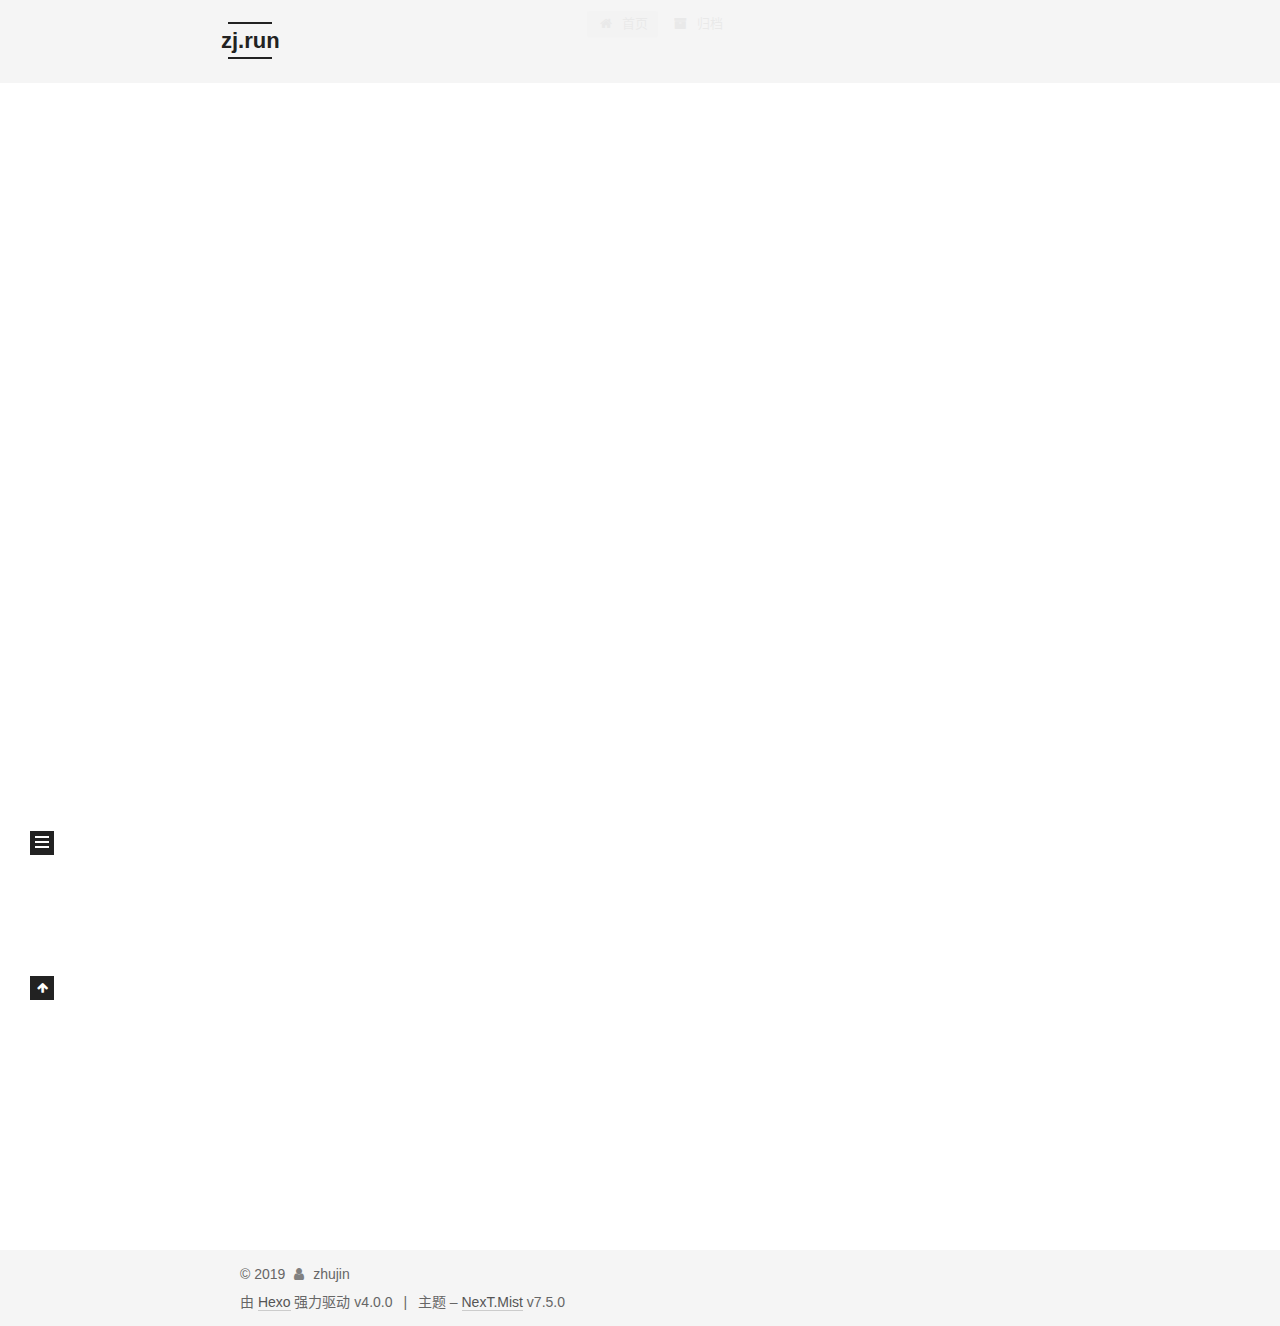
==== commit 964f1551: "Site updated: 2019-11-10 20:06:57" ====
--- a/index.html
+++ b/index.html
@@ -9,7 +9,7 @@
   <link rel="icon" type="image/png" sizes="32x32" href="/images/favicon-32x32-next.png">
   <link rel="icon" type="image/png" sizes="16x16" href="/images/favicon-16x16-next.png">
   <link rel="mask-icon" href="/images/logo.svg" color="#222">
-  <link rel="alternate" href="/atom.xml" title="Hexo" type="application/atom+xml">
+  <link rel="alternate" href="/atom.xml" title="zj.run" type="application/atom+xml">
 
 <link rel="stylesheet" href="/css/main.css">
 
@@ -52,9 +52,9 @@
 </script>
 
   <meta property="og:type" content="website">
-<meta property="og:title" content="Hexo">
+<meta property="og:title" content="zj.run">
 <meta property="og:url" content="http:&#x2F;&#x2F;yoursite.com&#x2F;index.html">
-<meta property="og:site_name" content="Hexo">
+<meta property="og:site_name" content="zj.run">
 <meta property="og:locale" content="zh-CN">
 <meta name="twitter:card" content="summary">
 
@@ -72,7 +72,7 @@
   };
 </script>
 
-  <title>Hexo</title>
+  <title>zj.run</title>
   
 
 
@@ -116,7 +116,7 @@
     <div>
       <a href="/" class="brand" rel="start">
         <span class="logo-line-before"><i></i></span>
-        <span class="site-title">Hexo</span>
+        <span class="site-title">zj.run</span>
         <span class="logo-line-after"><i></i></span>
       </a>
     </div>
@@ -175,12 +175,12 @@
 
     <span hidden itemprop="author" itemscope itemtype="http://schema.org/Person">
       <meta itemprop="image" content="/images/avatar.gif">
-      <meta itemprop="name" content="John Doe">
+      <meta itemprop="name" content="zhujin">
       <meta itemprop="description" content="">
     </span>
 
     <span hidden itemprop="publisher" itemscope itemtype="http://schema.org/Organization">
-      <meta itemprop="name" content="Hexo">
+      <meta itemprop="name" content="zj.run">
     </span>
       <header class="post-header">
         <h1 class="post-title" itemprop="name headline">
@@ -274,7 +274,7 @@
 
       <div class="site-overview-wrap sidebar-panel">
         <div class="site-author motion-element" itemprop="author" itemscope itemtype="http://schema.org/Person">
-  <p class="site-author-name" itemprop="name">John Doe</p>
+  <p class="site-author-name" itemprop="name">zhujin</p>
   <div class="site-description" itemprop="description"></div>
 </div>
 <div class="site-state-wrap motion-element">
@@ -317,7 +317,7 @@
   <span class="with-love">
     <i class="fa fa-user"></i>
   </span>
-  <span class="author" itemprop="copyrightHolder">John Doe</span>
+  <span class="author" itemprop="copyrightHolder">zhujin</span>
 </div>
   <div class="powered-by">由 <a href="https://hexo.io/" class="theme-link" rel="noopener" target="_blank">Hexo</a> 强力驱动 v4.0.0
   </div>
--- a/css/main.css
+++ b/css/main.css
@@ -1146,7 +1146,7 @@
 }
 .links-of-author a::before,
 .links-of-author span.exturl::before {
-  background: #7011ff;
+  background: #ff95ff;
   border-radius: 50%;
   content: ' ';
   display: inline-block;
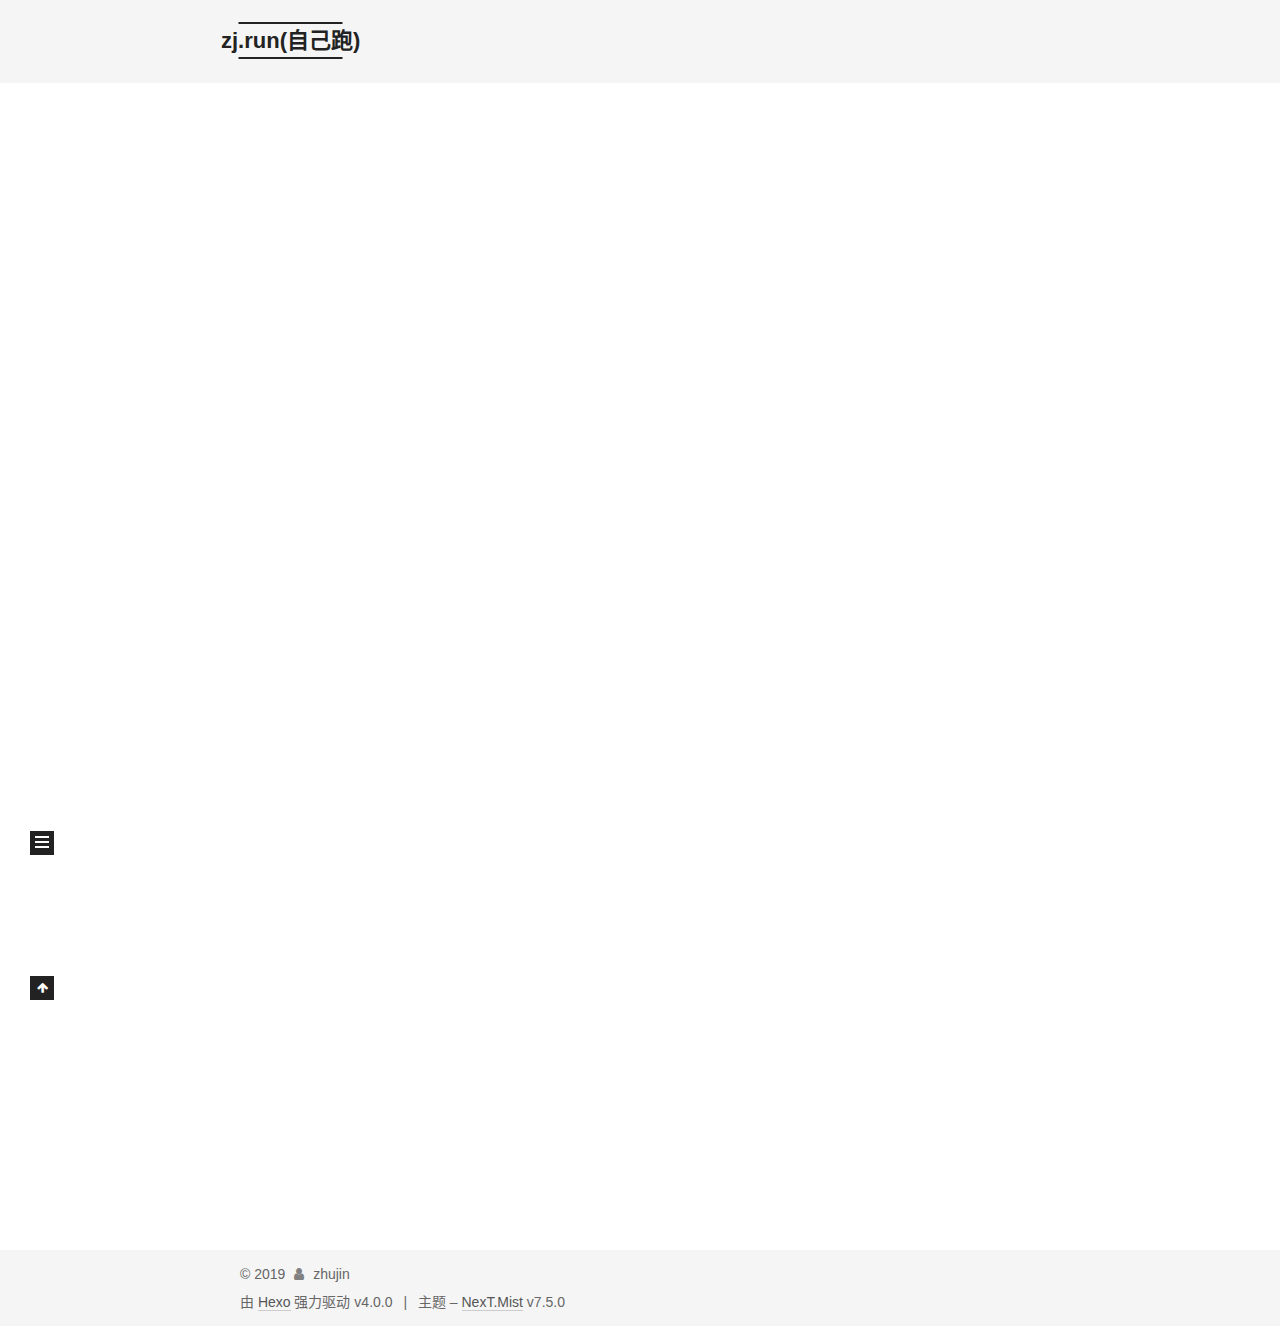
==== commit 985d0acc: "Site updated: 2019-11-10 20:13:42" ====
--- a/index.html
+++ b/index.html
@@ -9,7 +9,7 @@
   <link rel="icon" type="image/png" sizes="32x32" href="/images/favicon-32x32-next.png">
   <link rel="icon" type="image/png" sizes="16x16" href="/images/favicon-16x16-next.png">
   <link rel="mask-icon" href="/images/logo.svg" color="#222">
-  <link rel="alternate" href="/atom.xml" title="zj.run" type="application/atom+xml">
+  <link rel="alternate" href="/atom.xml" title="zj.run(自己跑)" type="application/atom+xml">
 
 <link rel="stylesheet" href="/css/main.css">
 
@@ -52,9 +52,9 @@
 </script>
 
   <meta property="og:type" content="website">
-<meta property="og:title" content="zj.run">
+<meta property="og:title" content="zj.run(自己跑)">
 <meta property="og:url" content="http:&#x2F;&#x2F;yoursite.com&#x2F;index.html">
-<meta property="og:site_name" content="zj.run">
+<meta property="og:site_name" content="zj.run(自己跑)">
 <meta property="og:locale" content="zh-CN">
 <meta name="twitter:card" content="summary">
 
@@ -72,7 +72,7 @@
   };
 </script>
 
-  <title>zj.run</title>
+  <title>zj.run(自己跑)</title>
   
 
 
@@ -116,7 +116,7 @@
     <div>
       <a href="/" class="brand" rel="start">
         <span class="logo-line-before"><i></i></span>
-        <span class="site-title">zj.run</span>
+        <span class="site-title">zj.run(自己跑)</span>
         <span class="logo-line-after"><i></i></span>
       </a>
     </div>
@@ -180,7 +180,7 @@
     </span>
 
     <span hidden itemprop="publisher" itemscope itemtype="http://schema.org/Organization">
-      <meta itemprop="name" content="zj.run">
+      <meta itemprop="name" content="zj.run(自己跑)">
     </span>
       <header class="post-header">
         <h1 class="post-title" itemprop="name headline">
--- a/css/main.css
+++ b/css/main.css
@@ -1146,7 +1146,7 @@
 }
 .links-of-author a::before,
 .links-of-author span.exturl::before {
-  background: #ff95ff;
+  background: #ffe3e3;
   border-radius: 50%;
   content: ' ';
   display: inline-block;
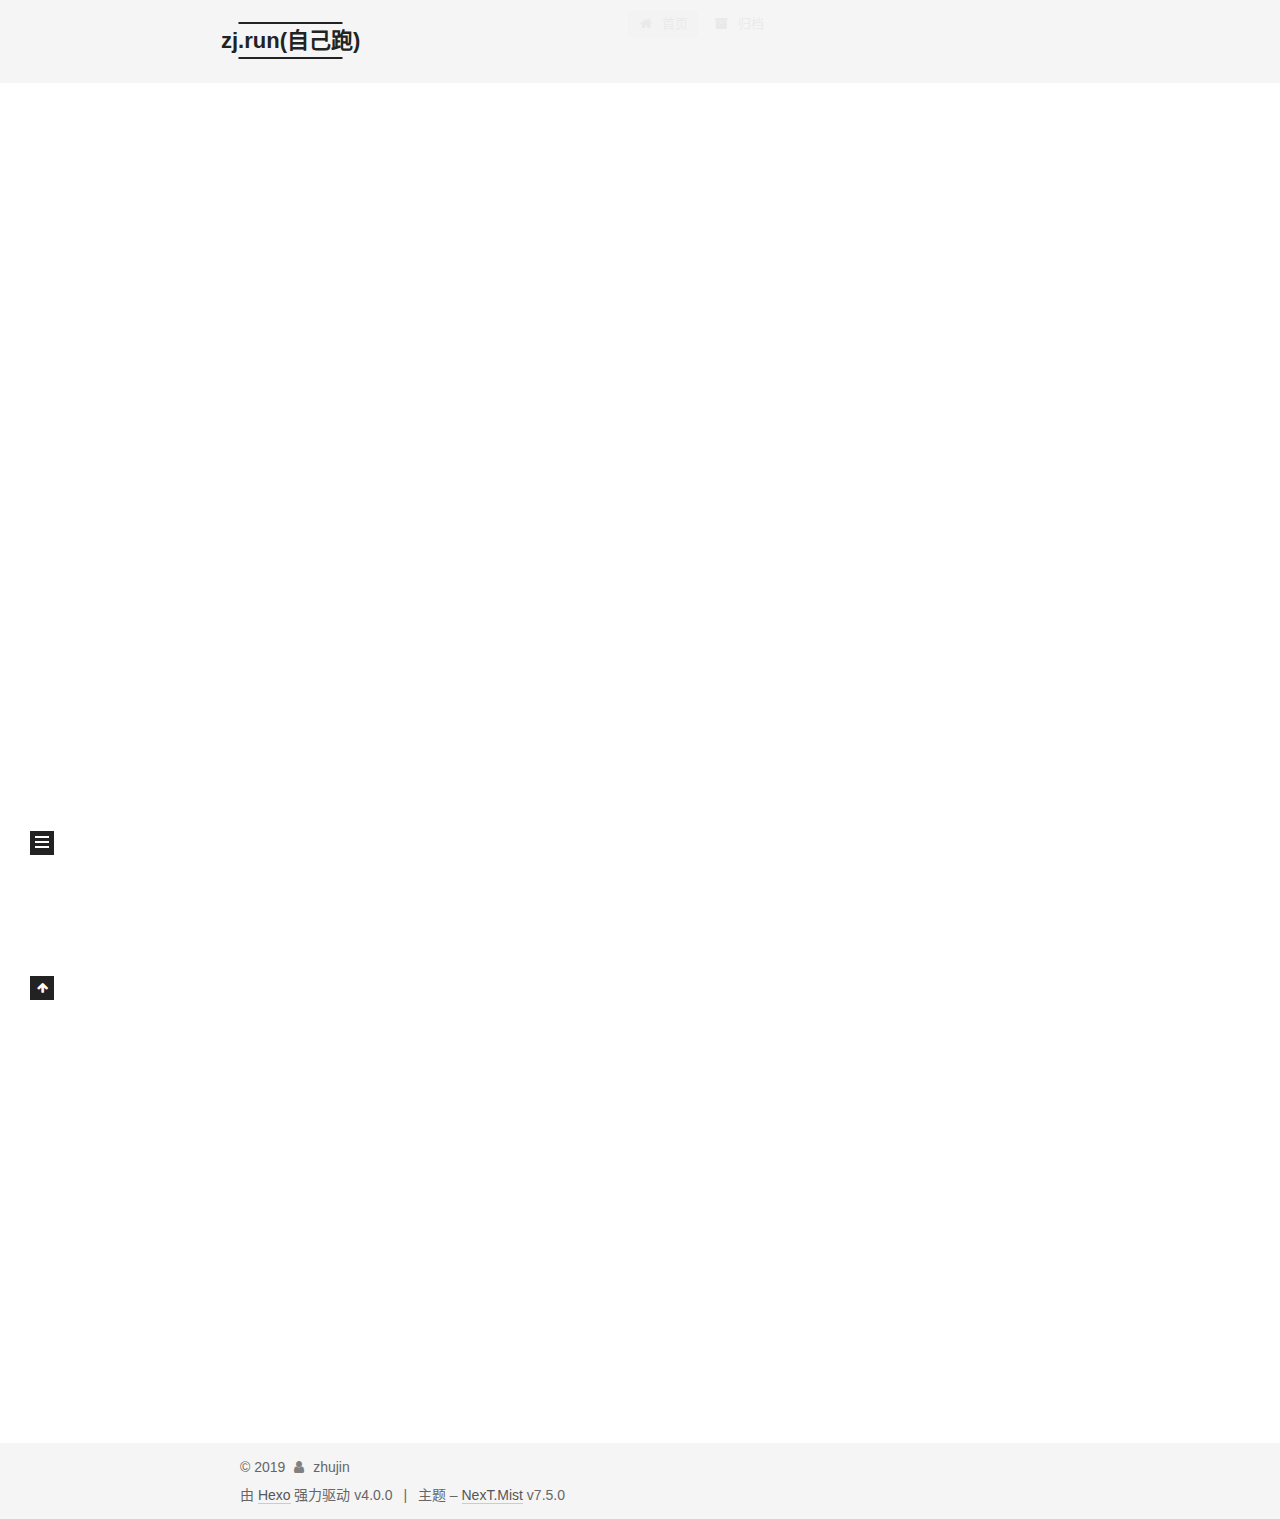
==== commit 5a72c240: "Site updated: 2019-11-11 09:27:25" ====
--- a/index.html
+++ b/index.html
@@ -171,6 +171,63 @@
   
   
   <article itemscope itemtype="http://schema.org/Article" class="post-block home" lang="zh-CN">
+    <link itemprop="mainEntityOfPage" href="http://yoursite.com/2019/11/11/%E7%AC%AC%E4%B8%80%E5%A4%A9/">
+
+    <span hidden itemprop="author" itemscope itemtype="http://schema.org/Person">
+      <meta itemprop="image" content="/images/avatar.gif">
+      <meta itemprop="name" content="zhujin">
+      <meta itemprop="description" content="">
+    </span>
+
+    <span hidden itemprop="publisher" itemscope itemtype="http://schema.org/Organization">
+      <meta itemprop="name" content="zj.run(自己跑)">
+    </span>
+      <header class="post-header">
+        <h1 class="post-title" itemprop="name headline">
+          
+            <a href="/2019/11/11/%E7%AC%AC%E4%B8%80%E5%A4%A9/" class="post-title-link" itemprop="url">第一天</a>
+        </h1>
+
+        <div class="post-meta">
+            <span class="post-meta-item">
+              <span class="post-meta-item-icon">
+                <i class="fa fa-calendar-o"></i>
+              </span>
+              <span class="post-meta-item-text">发表于</span>
+
+              <time title="创建时间：2019-11-11 09:26:04" itemprop="dateCreated datePublished" datetime="2019-11-11T09:26:04+08:00">2019-11-11</time>
+            </span>
+
+          
+
+        </div>
+      </header>
+
+    
+    
+    
+    <div class="post-body" itemprop="articleBody">
+
+      
+          
+      
+    </div>
+
+    
+    
+    
+      <footer class="post-footer">
+        <div class="post-eof"></div>
+      </footer>
+  </article>
+  
+  
+  
+
+        
+  
+  
+  <article itemscope itemtype="http://schema.org/Article" class="post-block home" lang="zh-CN">
     <link itemprop="mainEntityOfPage" href="http://yoursite.com/2019/11/10/hello-world/">
 
     <span hidden itemprop="author" itemscope itemtype="http://schema.org/Person">
@@ -282,7 +339,7 @@
       <div class="site-state-item site-state-posts">
           <a href="/archives/">
         
-          <span class="site-state-item-count">1</span>
+          <span class="site-state-item-count">2</span>
           <span class="site-state-item-name">日志</span>
         </a>
       </div>
--- a/css/main.css
+++ b/css/main.css
@@ -1146,7 +1146,7 @@
 }
 .links-of-author a::before,
 .links-of-author span.exturl::before {
-  background: #ffe3e3;
+  background: #1b93ff;
   border-radius: 50%;
   content: ' ';
   display: inline-block;
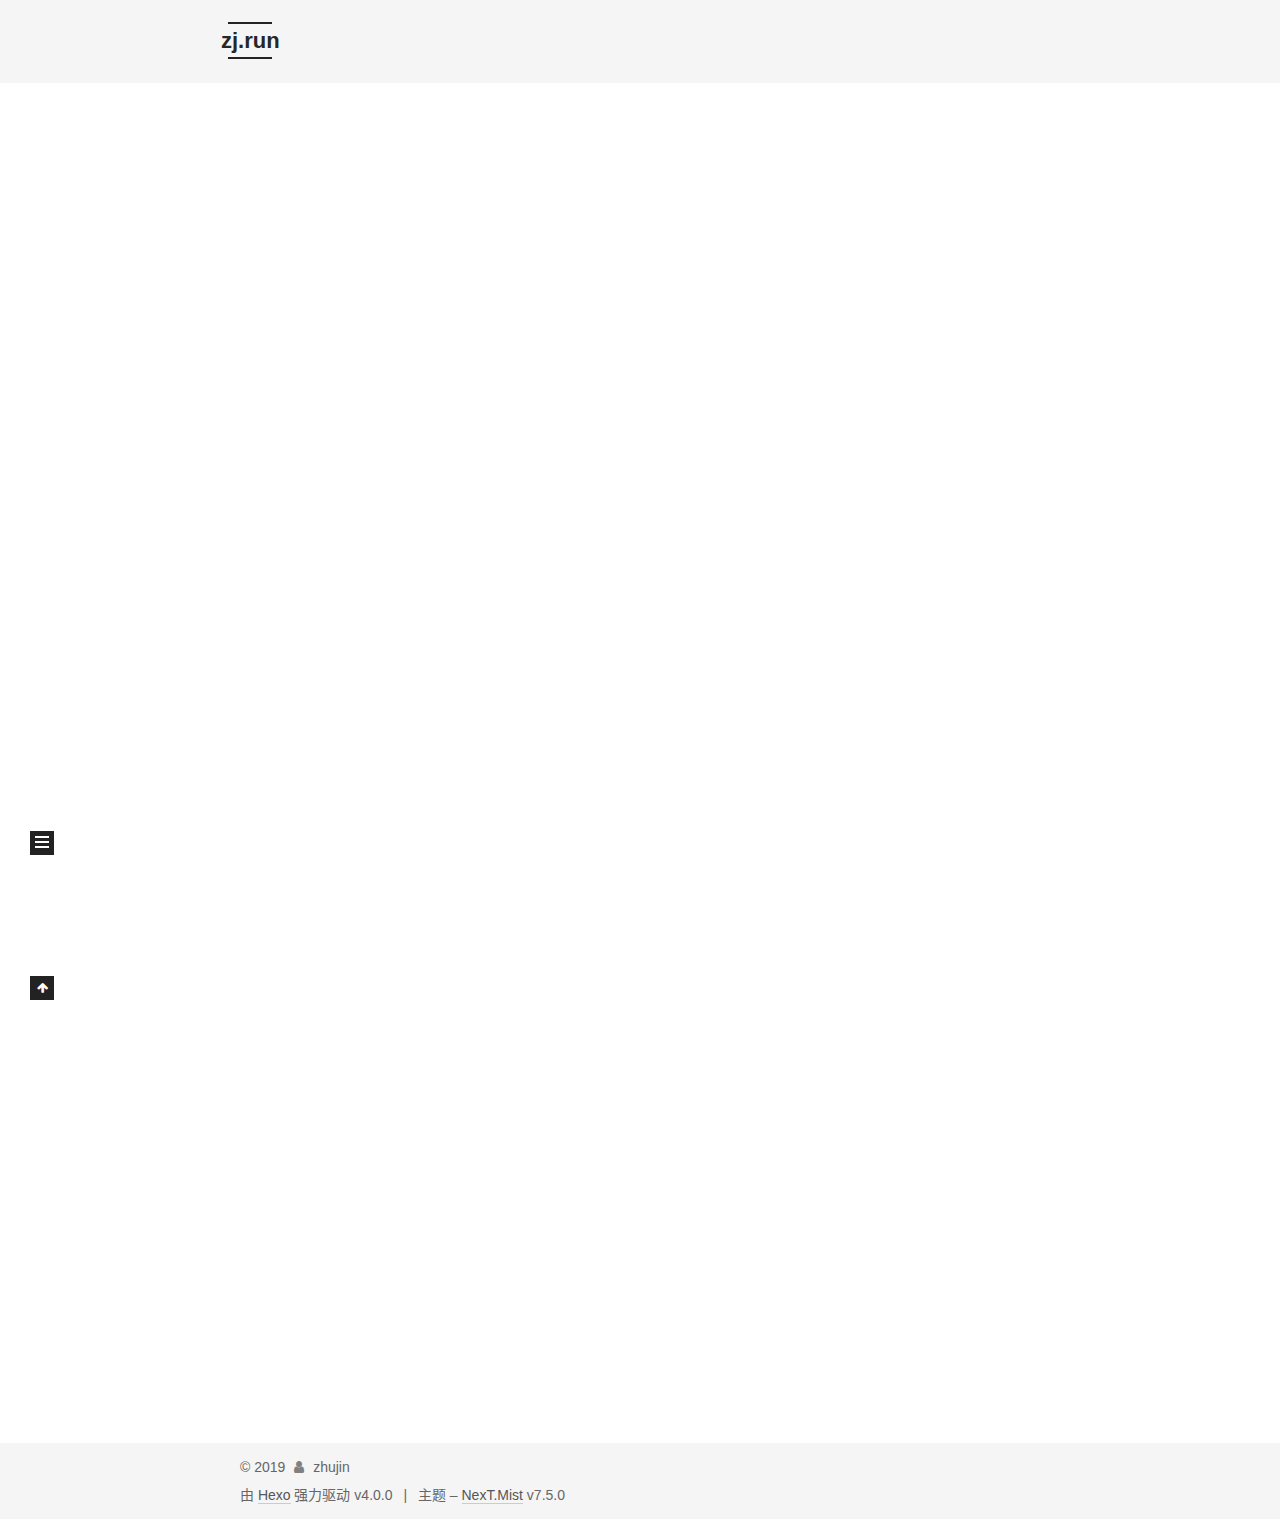
==== commit ff8d19a3: "Site updated: 2019-11-11 09:29:33" ====
--- a/index.html
+++ b/index.html
@@ -9,7 +9,7 @@
   <link rel="icon" type="image/png" sizes="32x32" href="/images/favicon-32x32-next.png">
   <link rel="icon" type="image/png" sizes="16x16" href="/images/favicon-16x16-next.png">
   <link rel="mask-icon" href="/images/logo.svg" color="#222">
-  <link rel="alternate" href="/atom.xml" title="zj.run(自己跑)" type="application/atom+xml">
+  <link rel="alternate" href="/atom.xml" title="zj.run" type="application/atom+xml">
 
 <link rel="stylesheet" href="/css/main.css">
 
@@ -52,9 +52,9 @@
 </script>
 
   <meta property="og:type" content="website">
-<meta property="og:title" content="zj.run(自己跑)">
+<meta property="og:title" content="zj.run">
 <meta property="og:url" content="http:&#x2F;&#x2F;yoursite.com&#x2F;index.html">
-<meta property="og:site_name" content="zj.run(自己跑)">
+<meta property="og:site_name" content="zj.run">
 <meta property="og:locale" content="zh-CN">
 <meta name="twitter:card" content="summary">
 
@@ -72,7 +72,7 @@
   };
 </script>
 
-  <title>zj.run(自己跑)</title>
+  <title>zj.run</title>
   
 
 
@@ -116,7 +116,7 @@
     <div>
       <a href="/" class="brand" rel="start">
         <span class="logo-line-before"><i></i></span>
-        <span class="site-title">zj.run(自己跑)</span>
+        <span class="site-title">zj.run</span>
         <span class="logo-line-after"><i></i></span>
       </a>
     </div>
@@ -180,7 +180,7 @@
     </span>
 
     <span hidden itemprop="publisher" itemscope itemtype="http://schema.org/Organization">
-      <meta itemprop="name" content="zj.run(自己跑)">
+      <meta itemprop="name" content="zj.run">
     </span>
       <header class="post-header">
         <h1 class="post-title" itemprop="name headline">
@@ -237,7 +237,7 @@
     </span>
 
     <span hidden itemprop="publisher" itemscope itemtype="http://schema.org/Organization">
-      <meta itemprop="name" content="zj.run(自己跑)">
+      <meta itemprop="name" content="zj.run">
     </span>
       <header class="post-header">
         <h1 class="post-title" itemprop="name headline">
--- a/css/main.css
+++ b/css/main.css
@@ -1146,7 +1146,7 @@
 }
 .links-of-author a::before,
 .links-of-author span.exturl::before {
-  background: #1b93ff;
+  background: #e73b36;
   border-radius: 50%;
   content: ' ';
   display: inline-block;
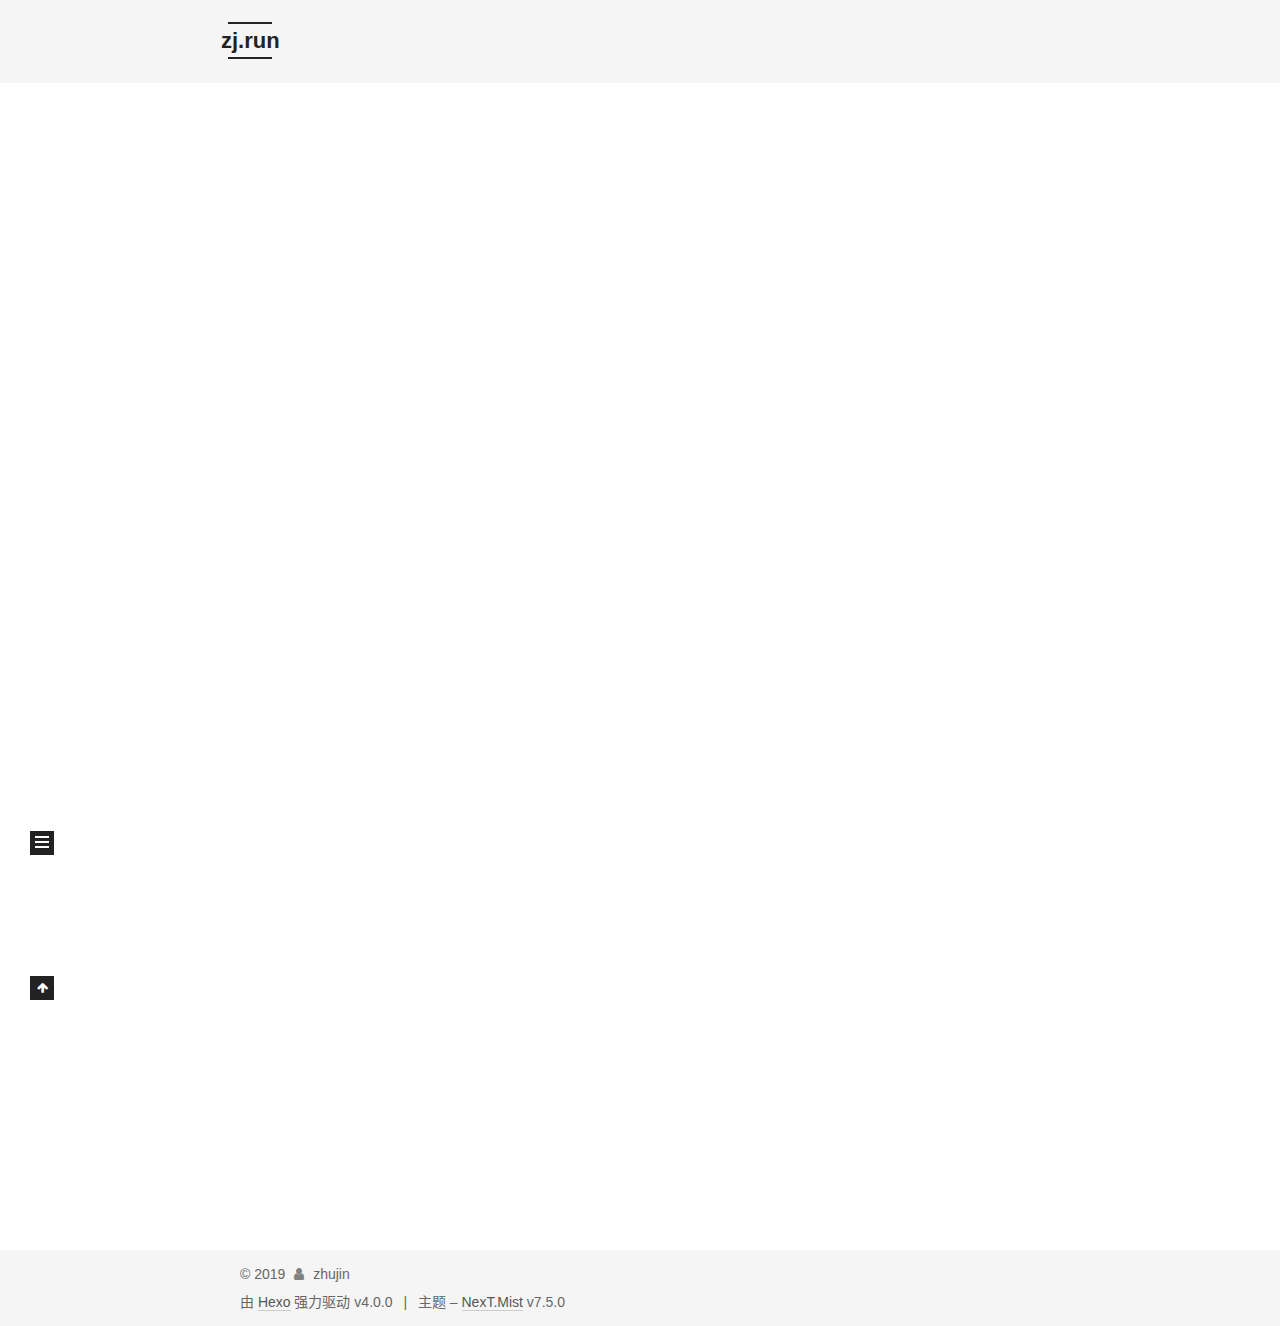
==== commit 2157d646: "Site updated: 2019-11-11 09:46:36" ====
--- a/index.html
+++ b/index.html
@@ -171,7 +171,7 @@
   
   
   <article itemscope itemtype="http://schema.org/Article" class="post-block home" lang="zh-CN">
-    <link itemprop="mainEntityOfPage" href="http://yoursite.com/2019/11/11/%E7%AC%AC%E4%B8%80%E5%A4%A9/">
+    <link itemprop="mainEntityOfPage" href="http://yoursite.com/2019/11/10/hello-world/">
 
     <span hidden itemprop="author" itemscope itemtype="http://schema.org/Person">
       <meta itemprop="image" content="/images/avatar.gif">
@@ -185,7 +185,7 @@
       <header class="post-header">
         <h1 class="post-title" itemprop="name headline">
           
-            <a href="/2019/11/11/%E7%AC%AC%E4%B8%80%E5%A4%A9/" class="post-title-link" itemprop="url">第一天</a>
+            <a href="/2019/11/10/hello-world/" class="post-title-link" itemprop="url">ZJ.RUN</a>
         </h1>
 
         <div class="post-meta">
@@ -195,8 +195,15 @@
               </span>
               <span class="post-meta-item-text">发表于</span>
 
-              <time title="创建时间：2019-11-11 09:26:04" itemprop="dateCreated datePublished" datetime="2019-11-11T09:26:04+08:00">2019-11-11</time>
+              <time title="创建时间：2019-11-10 18:39:17" itemprop="dateCreated datePublished" datetime="2019-11-10T18:39:17+08:00">2019-11-10</time>
             </span>
+              <span class="post-meta-item">
+                <span class="post-meta-item-icon">
+                  <i class="fa fa-calendar-check-o"></i>
+                </span>
+                <span class="post-meta-item-text">更新于</span>
+                <time title="修改时间：2019-11-11 09:44:32" itemprop="dateModified" datetime="2019-11-11T09:44:32+08:00">2019-11-11</time>
+              </span>
 
           
 
@@ -209,76 +216,19 @@
     <div class="post-body" itemprop="articleBody">
 
       
-          
-      
-    </div>
-
-    
-    
-    
-      <footer class="post-footer">
-        <div class="post-eof"></div>
-      </footer>
-  </article>
-  
-  
-  
-
-        
-  
-  
-  <article itemscope itemtype="http://schema.org/Article" class="post-block home" lang="zh-CN">
-    <link itemprop="mainEntityOfPage" href="http://yoursite.com/2019/11/10/hello-world/">
-
-    <span hidden itemprop="author" itemscope itemtype="http://schema.org/Person">
-      <meta itemprop="image" content="/images/avatar.gif">
-      <meta itemprop="name" content="zhujin">
-      <meta itemprop="description" content="">
-    </span>
-
-    <span hidden itemprop="publisher" itemscope itemtype="http://schema.org/Organization">
-      <meta itemprop="name" content="zj.run">
-    </span>
-      <header class="post-header">
-        <h1 class="post-title" itemprop="name headline">
-          
-            <a href="/2019/11/10/hello-world/" class="post-title-link" itemprop="url">Hello World</a>
-        </h1>
-
-        <div class="post-meta">
-            <span class="post-meta-item">
-              <span class="post-meta-item-icon">
-                <i class="fa fa-calendar-o"></i>
-              </span>
-              <span class="post-meta-item-text">发表于</span>
-
-              <time title="创建时间：2019-11-10 18:39:17" itemprop="dateCreated datePublished" datetime="2019-11-10T18:39:17+08:00">2019-11-10</time>
-            </span>
-
-          
-
-        </div>
-      </header>
-
-    
-    
-    
-    <div class="post-body" itemprop="articleBody">
-
-      
-          <p>Welcome to <a href="https://hexo.io/" target="_blank" rel="noopener">Hexo</a>! This is your very first post. Check <a href="https://hexo.io/docs/" target="_blank" rel="noopener">documentation</a> for more info. If you get any problems when using Hexo, you can find the answer in <a href="https://hexo.io/docs/troubleshooting.html" target="_blank" rel="noopener">troubleshooting</a> or you can ask me on <a href="https://github.com/hexojs/hexo/issues" target="_blank" rel="noopener">GitHub</a>.</p>
-<h2 id="Quick-Start"><a href="#Quick-Start" class="headerlink" title="Quick Start"></a>Quick Start</h2><h3 id="Create-a-new-post"><a href="#Create-a-new-post" class="headerlink" title="Create a new post"></a>Create a new post</h3><figure class="highlight bash"><table><tr><td class="gutter"><pre><span class="line">1</span><br></pre></td><td class="code"><pre><span class="line">$ hexo new <span class="string">"My New Post"</span></span><br></pre></td></tr></table></figure>
-
-<p>More info: <a href="https://hexo.io/docs/writing.html" target="_blank" rel="noopener">Writing</a></p>
-<h3 id="Run-server"><a href="#Run-server" class="headerlink" title="Run server"></a>Run server</h3><figure class="highlight bash"><table><tr><td class="gutter"><pre><span class="line">1</span><br></pre></td><td class="code"><pre><span class="line">$ hexo server</span><br></pre></td></tr></table></figure>
-
-<p>More info: <a href="https://hexo.io/docs/server.html" target="_blank" rel="noopener">Server</a></p>
-<h3 id="Generate-static-files"><a href="#Generate-static-files" class="headerlink" title="Generate static files"></a>Generate static files</h3><figure class="highlight bash"><table><tr><td class="gutter"><pre><span class="line">1</span><br></pre></td><td class="code"><pre><span class="line">$ hexo generate</span><br></pre></td></tr></table></figure>
-
-<p>More info: <a href="https://hexo.io/docs/generating.html" target="_blank" rel="noopener">Generating</a></p>
-<h3 id="Deploy-to-remote-sites"><a href="#Deploy-to-remote-sites" class="headerlink" title="Deploy to remote sites"></a>Deploy to remote sites</h3><figure class="highlight bash"><table><tr><td class="gutter"><pre><span class="line">1</span><br></pre></td><td class="code"><pre><span class="line">$ hexo deploy</span><br></pre></td></tr></table></figure>
-
-<p>More info: <a href="https://hexo.io/docs/one-command-deployment.html" target="_blank" rel="noopener">Deployment</a></p>
+          <p>欢迎来到ZJ.RUN，作为一个网络爱好者，这是我的第一个网站。踩了无数的坑走到这里，没有放弃也算是幸运，这个域名实在samesilo购买的，是自己名字的开头，也是自己的开头，希望能给自己一个好的开头！</p>
+<h2 id="网站内容"><a href="#网站内容" class="headerlink" title="网站内容"></a>网站内容</h2><h3 id="互联网"><a href="#互联网" class="headerlink" title="互联网"></a>互联网</h3><figure class="highlight bash"><table><tr><td class="gutter"><pre><span class="line">1</span><br></pre></td><td class="code"><pre><span class="line">$ 主要是针对自己在互联网中网站建设时遇到的问题和解决方法！</span><br></pre></td></tr></table></figure>
+
+<p>进入地址: <a href="https://hexo.io/docs/writing.html" target="_blank" rel="noopener">网络</a></p>
+<h3 id="天天学习"><a href="#天天学习" class="headerlink" title="天天学习"></a>天天学习</h3><figure class="highlight bash"><table><tr><td class="gutter"><pre><span class="line">1</span><br></pre></td><td class="code"><pre><span class="line">$ 生活经验以及生活中遇到的事情</span><br></pre></td></tr></table></figure>
+
+<p>进入地址: <a href="https://hexo.io/docs/server.html" target="_blank" rel="noopener">学习</a></p>
+<h3 id="购物天堂"><a href="#购物天堂" class="headerlink" title="购物天堂"></a>购物天堂</h3><figure class="highlight bash"><table><tr><td class="gutter"><pre><span class="line">1</span><br></pre></td><td class="code"><pre><span class="line">$ 有哪些好用的商品</span><br></pre></td></tr></table></figure>
+
+<p>进入地址: <a href="https://hexo.io/docs/generating.html" target="_blank" rel="noopener">购物</a></p>
+<h3 id="小说文学"><a href="#小说文学" class="headerlink" title="小说文学"></a>小说文学</h3><figure class="highlight bash"><table><tr><td class="gutter"><pre><span class="line">1</span><br></pre></td><td class="code"><pre><span class="line">$ 自己写的小说和好看的书</span><br></pre></td></tr></table></figure>
+
+<p>进入地址: <a href="https://hexo.io/docs/one-command-deployment.html" target="_blank" rel="noopener">小说</a></p>
 
       
     </div>
@@ -339,7 +289,7 @@
       <div class="site-state-item site-state-posts">
           <a href="/archives/">
         
-          <span class="site-state-item-count">2</span>
+          <span class="site-state-item-count">1</span>
           <span class="site-state-item-name">日志</span>
         </a>
       </div>
--- a/css/main.css
+++ b/css/main.css
@@ -1146,7 +1146,7 @@
 }
 .links-of-author a::before,
 .links-of-author span.exturl::before {
-  background: #e73b36;
+  background: #c1ffa4;
   border-radius: 50%;
   content: ' ';
   display: inline-block;
